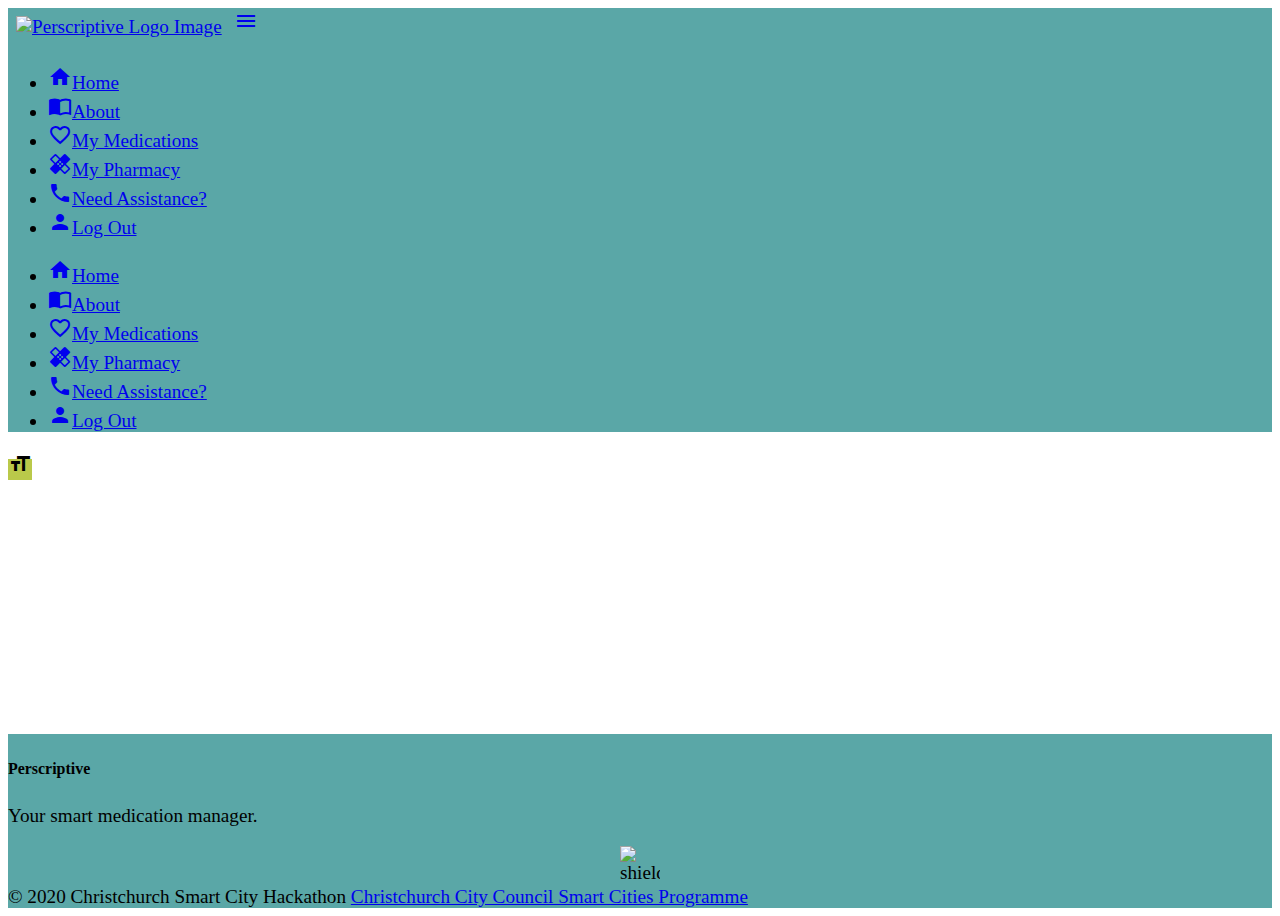
==== about.html @ 68c89c76 "update for external JS" ====
<!DOCTYPE html>
  <html>
    <head>
      <!--Import Google Icon Font-->
      <link href="http://fonts.googleapis.com/icon?family=Material+Icons" rel="stylesheet">
      
      <!--Import materialize.css-->
      <link rel="stylesheet" href="https://cdnjs.cloudflare.com/ajax/libs/materialize/0.98.2/css/materialize.min.css">

      <meta name="viewport" content="width=device-width, initial-scale=1.0"/>
      
      <title>Perscriptive</title>
      <link rel="icon" type="image/png" href="img/perscriptive_logo.png">
      <link rel="stylesheet" type="text/css" href="css/stylesheet.css">
      <script src="js/materialize.js"></script>
    </head>

    <body>

    <!-- MOBILE COLLAPSE -->
    <nav>
      <div class="nav-wrapper">
        <a href="home.html" class="brand-logo"><img id="logo" src="img/perscriptive_logo.png" alt="Perscriptive Logo Image"></a>
        <a href="home.html" data-activates="mobile-demo" class="button-collapse"><i class="material-icons">menu</i></a>
        <ul class="right hide-on-med-and-down">
          <li><a href="home.html"><i class="material-icons left">home</i>Home</a></li>
          <li class = "active"><a href="about.html"><i class="material-icons left">import_contacts</i>About</a></li>
          <li><a href="medication.html"><i class="material-icons left">favorite_border</i>My Medications</a></li>
          <li><a href="pharmacy.html"><i class="material-icons left">healing</i>My Pharmacy</a></li>
          <li><a href="assist.html"><i class="material-icons left">call</i>Need Assistance?</a></li>
          <li><a href="index.html"><i class="material-icons left">person</i>Log Out</a></li>
        </ul>
        <ul class="side-nav" id="mobile-demo">
          <li><a href="home.html"><i class="material-icons left">home</i>Home</a></li>
          <li class = "active"><a href="about.html"><i class="material-icons left">import_contacts</i>About</a></li>
          <li><a href="medication.html"><i class="material-icons left">favorite_border</i>My Medications</a></li>
          <li><a href="pharmacy.html"><i class="material-icons left">healing</i>My Pharmacy</a></li>
          <li><a href="assist.html"><i class="material-icons left">call</i>Need Assistance?</a></li>
          <li><a href="index.html"><i class="material-icons left">person</i>Log Out</a></li>
        </ul>
      </div>
    </nav>

    <main>
      <div class="fixed-action-btn">
        <a class="btn-floating btn-large pulse">
          <i class="large material-icons">format_size</i>
        </a>
      </div>
    </main>

    <!-- STICKY FOOTER -->
    <footer class="page-footer">
      <div class="container">
        <div class="row">
          <div class="col l6 s12">
            <h5 class="white-text">Perscriptive</h5>
            <p class="grey-text text-lighten-4">Your smart medication manager.</p>
          </div>
          <div class="col l4 offset-l2 s12">
            <img alt="shielded" id="shielded-logo" height="40" width="40" style="cursor: pointer; margin: 0px auto; display: inherit;" src="https://shielded.co.nz/img/custom-logo.png">
          </div>
        </div>
      </div>
      <div class="footer-copyright">
        <div class="container">
        © 2020 Christchurch Smart City Hackathon
        <a class="grey-text text-lighten-4 right" href="https://ccc.govt.nz/the-council/future-projects/smart-cities-programme">Christchurch City Council Smart Cities Programme</a>
        </div>
      </div>
    </footer>

      <!--Import jQuery before materialize.js-->
      <script type="text/javascript" src="https://code.jquery.com/jquery-2.1.1.min.js"></script>
      <script src="https://cdnjs.cloudflare.com/ajax/libs/materialize/0.98.2/js/materialize.min.js"></script>
      <script src="https://staticcdn.co.nz/embed/embed.js"></script>
    </body>
  </html>
---- css/stylesheet.css ----
/*
#5AA7A7  - Dark Green
#96D7C6  - Light Green
#BAC94A  - Yellow Green
#E2D36B  - Yellow
#6C8CBF  - Blue
*/



/*           DISPLAY           */
body {
    display: flex;
    min-height: 100vh;
    flex-direction: column;
}

main {
    flex: 1 0 auto;
}

#sidenav-overlay {
    z-index: -1;
}

.flexbox {
    display: flex;
}

.card {
    margin: 1rem;
}

#main-card {
    margin: 1rem;
}



  
/*           COLOURS           */
.nav-wrapper, .page-footer{
    background-color: #5AA7A7;
}

.btn-floating i {
    color: black;
}

.btn-floating {
    background-color: #BAC94A;
}

.progress {
    height: 1rem;
    background-color: #96D7C6;
}

.progress .determinate {
    background-color: #6C8CBF;
}

.material-icons.dark_green { 
    color: #5AA7A7; 
}


/*           IMAGES           */
#logo {
    width: 3.5rem;
    margin: 0.5rem;
}

.card {
    width: 33%;
}


/*           TYPOGRAPHY           */
body, nav ul a, .side-nav li>a {
    font-size: 1.2rem;
}


/*           ANIMCATIONS          */
.pulse::before {
    animation: pulse-animation 20s cubic-bezier(0.24, 0, 0.38, 1) infinite;
}


/*           MEDIA BREAKS          */
@media only screen and (min-width: 0px){
    .flexbox {
        flex-wrap: wrap;
    }
    .card {
        width: 100%;
    }
}

@media only screen and (min-width: 992px){
    .flexbox {
        flex-wrap: nowrap;
    }

    .card {
        width: 33%;
    }
}

@media only screen and (min-width: 1200px) {
    .flexbox {
        flex-wrap: nowrap;
    }
}
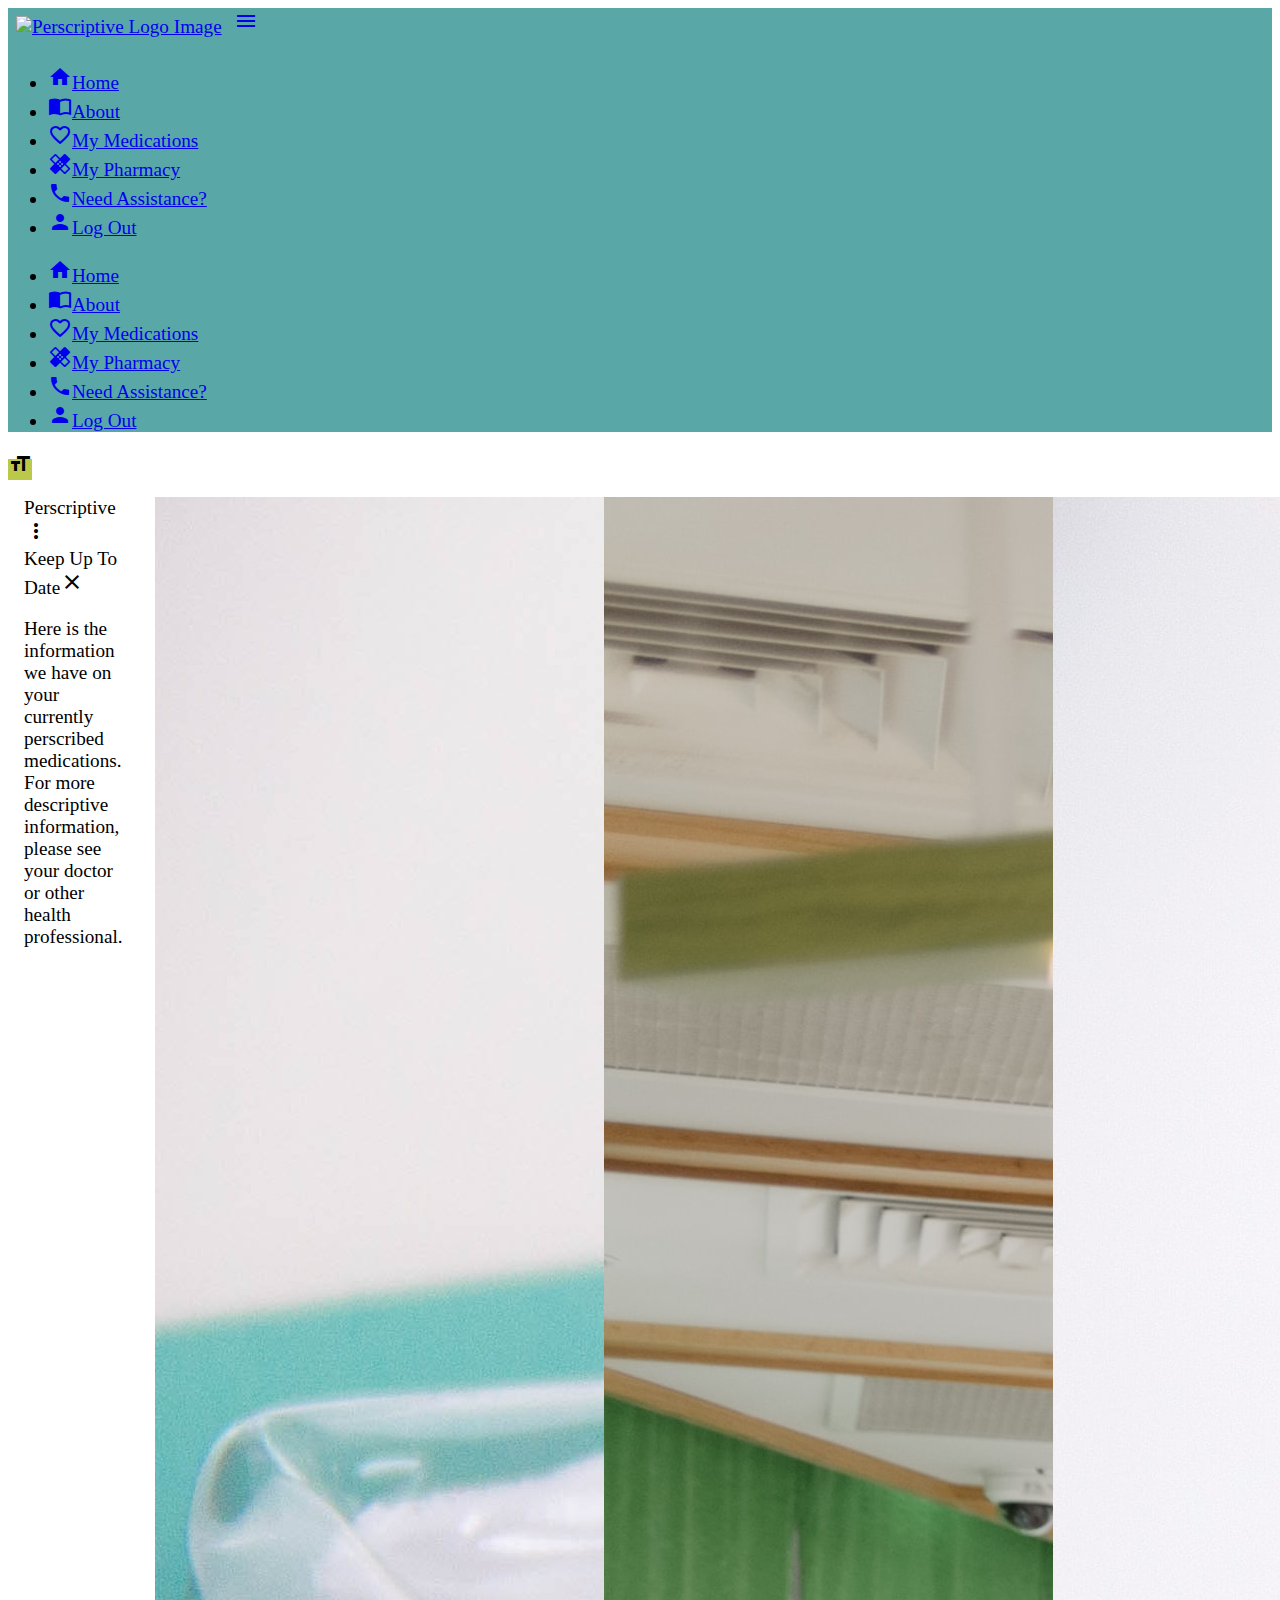
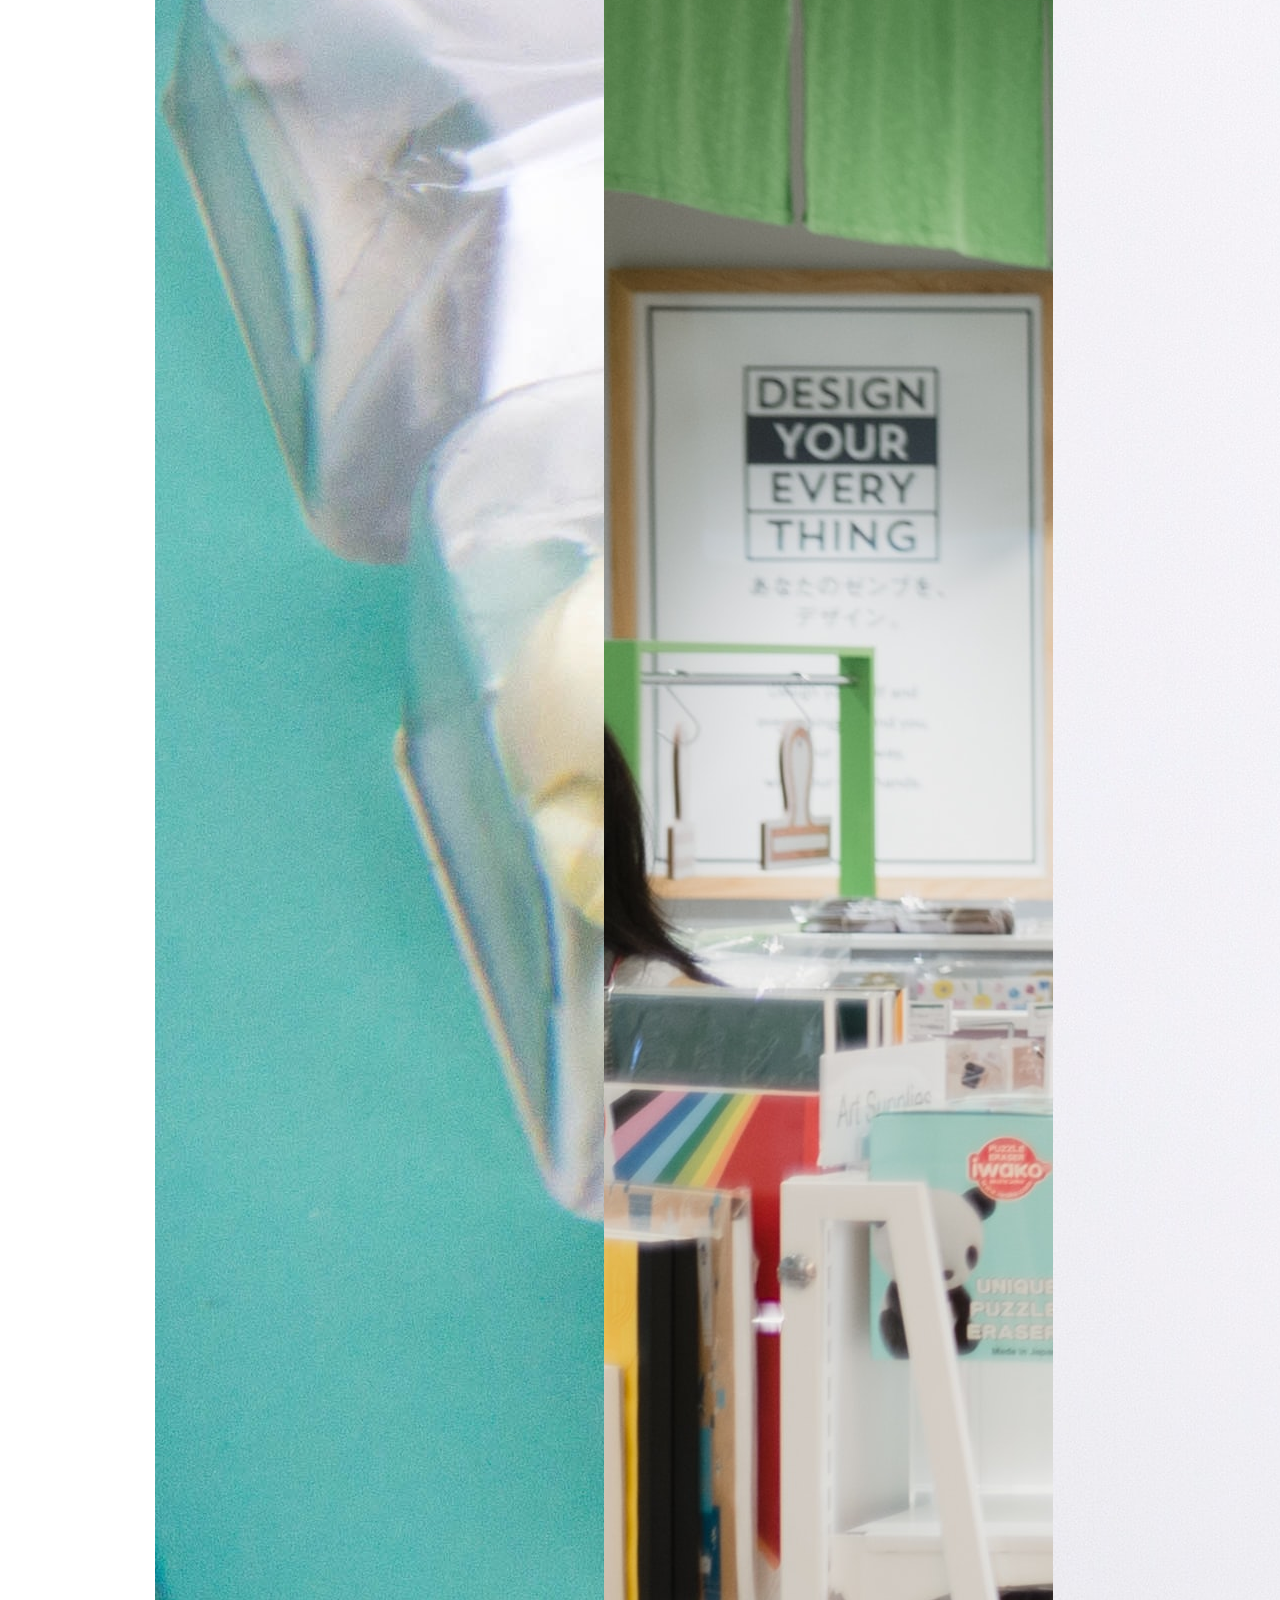
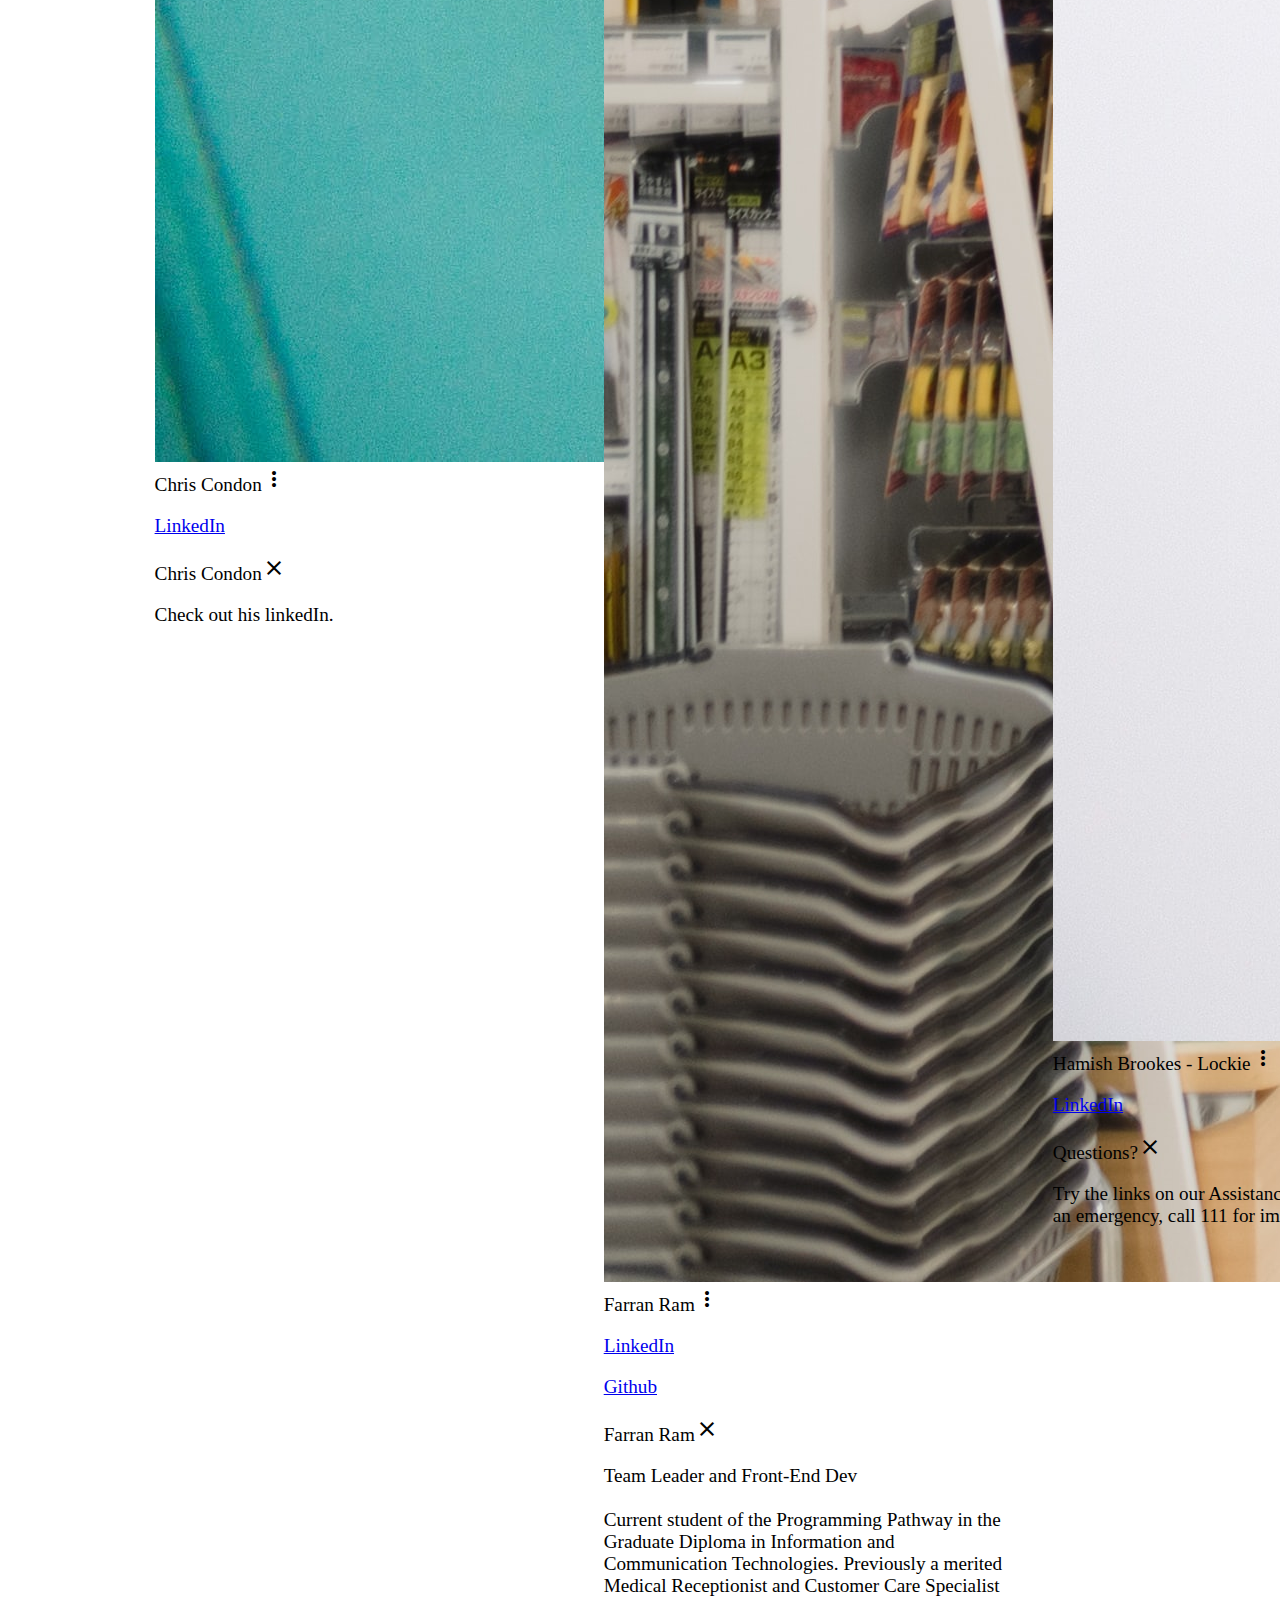
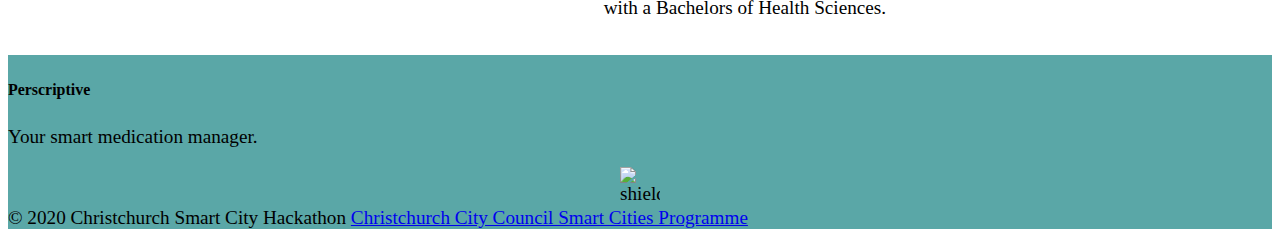
==== commit 6828ba9d: "About framework" ====
--- a/about.html
+++ b/about.html
@@ -47,6 +47,65 @@
           <i class="large material-icons">format_size</i>
         </a>
       </div>
+
+      <div class="flexbox">
+        <div class="card">
+          <div class="card-content">
+            <span class="card-title activator grey-text text-darken-4">Perscriptive<i class="material-icons right">more_vert</i></span>
+          </div>
+          <div class="card-reveal">
+            <span class="card-title grey-text text-darken-4">Keep Up To Date<i class="material-icons right">close</i></span>
+            <p>Here is the information we have on your currently perscribed medications. For more descriptive information, please see your doctor or other health professional.</p>
+          </div>
+        </div>
+
+
+        <div class="card">
+          <div class="card-image waves-effect waves-block waves-light">
+            <img class="activator" src="img/Photo by Simone van der Koelen on Unsplash.jpg">
+          </div>
+          <div class="card-content">
+            <span class="card-title activator grey-text text-darken-4">Chris Condon<i class="material-icons right">more_vert</i></span>
+            <p><a href="https://www.linkedin.com/in/xhros/">LinkedIn</a></p>
+          </div>
+          <div class="card-reveal">
+            <span class="card-title grey-text text-darken-4">Chris Condon<i class="material-icons right">close</i></span>
+            <p>Check out his linkedIn.</p>
+          </div>
+        </div>
+
+        <div class="card">
+          <div class="card-image waves-effect waves-block waves-light">
+            <img class="card-image" class="activator" src="img/Photo by Nathaniel Yeo on Unsplash.jpg">
+          </div>
+          <div class="card-content">
+            <span class="card-title activator grey-text text-darken-4">Farran Ram<i class="material-icons right">more_vert</i></span>
+            <p><a href="https://www.linkedin.com/in/farran-monique-ram/">LinkedIn</a></p>
+            <p><a href="https://github.com/farran94">Github</a></p>
+          </div>
+          <div class="card-reveal">
+            <span class="card-title grey-text text-darken-4">Farran Ram<i class="material-icons right">close</i></span>
+            <p>Team Leader and Front-End Dev
+            <br><br>Current student of the Programming Pathway in the Graduate Diploma in Information and Communication Technologies. 
+            Previously a merited Medical Receptionist and Customer Care Specialist with a Bachelors of Health Sciences. </p>
+          </div>
+        </div>
+      
+
+        <div class="card">
+          <div class="card-image waves-effect waves-block waves-light">
+            <img class="activator" src="img/Photo by Mark Fletcher-Brown on Unsplash.jpg">
+          </div>
+          <div class="card-content">
+            <span class="card-title activator grey-text text-darken-4">Hamish Brookes - Lockie<i class="material-icons right">more_vert</i></span>
+            <p><a href="https://www.linkedin.com/in/hamish-brookes-lockie-4699221aa/">LinkedIn</a></p>
+          </div>
+          <div class="card-reveal">
+            <span class="card-title grey-text text-darken-4">Questions?<i class="material-icons right">close</i></span>
+            <p>Try the links on our Assistance page. If you're having an emergency, call 111 for immediate aid.</p>
+          </div>
+          </div>
+      </div>
     </main>
 
     <!-- STICKY FOOTER -->
--- a/css/stylesheet.css
+++ b/css/stylesheet.css
@@ -35,6 +35,90 @@
     margin: 1rem;
 }
 
+.input-field input[type=date]:focus + label,
+.input-field input[type=text]:focus + label,
+.input-field input[type=email]:focus + label,
+.input-field input[type=password]:focus + label {
+  color: #BAC94A;
+}
+
+.input-field input[type=date]:focus,
+.input-field input[type=text]:focus,
+.input-field input[type=email]:focus,
+.input-field input[type=password]:focus {
+  border-bottom: 2px solid #BAC94A;
+  box-shadow: none;
+}
+
+.collection {
+    width: 80%;
+    margin: 1rem;
+}
+
+
+
+
+/*           BUTTONS          */
+.btn-floating.btn-large.waves-effect.waves-light {
+    margin: 0.75rem;
+}
+
+#med-buttons {
+    margin-left: 2rem;
+}
+
+.btn-floating i {
+    color: black;
+}
+
+.btn-floating {
+    background-color: #BAC94A;
+}
+
+#dark-green {
+    background-color: #5AA7A7;
+}
+
+#light-green {
+    background-color: #96D7C6;
+}
+
+#yellow-green {
+    background-color: #BAC94A;
+}
+
+#yellow {
+    background-color: #E2D36B;
+}
+
+#blue {
+    background-color: #6C8CBF;
+}
+
+#dark-green:hover {
+    background-color: #E2D36B;
+}
+
+#light-green:hover {
+    background-color: #E2D36B;
+}
+
+#yellow-green:hover {
+    background-color: #6C8CBF;
+}
+
+#yellow:hover {
+    background-color: #6C8CBF;
+}
+
+#blue:hover {
+    background-color: #E2D36B;
+}
+
+
+
+
+
 
 
   
@@ -43,14 +127,6 @@
     background-color: #5AA7A7;
 }
 
-.btn-floating i {
-    color: black;
-}
-
-.btn-floating {
-    background-color: #BAC94A;
-}
-
 .progress {
     height: 1rem;
     background-color: #96D7C6;
@@ -63,6 +139,27 @@
 .material-icons.dark_green { 
     color: #5AA7A7; 
 }
+
+.green-background {
+ background-color: #96D7C6;
+}
+
+.card-assist-link {
+    color: #6C8CBF !important;
+}
+
+.important-text {
+    color: red !important;
+    margin-right: 24px;
+    transition: color .3s ease;
+    text-transform: uppercase;
+}
+
+i.icon-white {
+    color: white;
+}
+
+
 
 
 /*           IMAGES           */
@@ -76,16 +173,28 @@
 }
 
 
+
+
+
 /*           TYPOGRAPHY           */
 body, nav ul a, .side-nav li>a {
     font-size: 1.2rem;
 }
 
-
-/*           ANIMCATIONS          */
+.center {
+    text-align: center;
+}
+
+
+
+
+/*           ANIMATIONS          */
 .pulse::before {
     animation: pulse-animation 20s cubic-bezier(0.24, 0, 0.38, 1) infinite;
 }
+
+
+
 
 
 /*           MEDIA BREAKS          */
@@ -112,7 +221,9 @@
     .flexbox {
         flex-wrap: nowrap;
     }
-}
-
-
-
+
+    #assistance-cards {
+        margin-left: 5rem;
+        margin-right: 5rem;
+    }
+}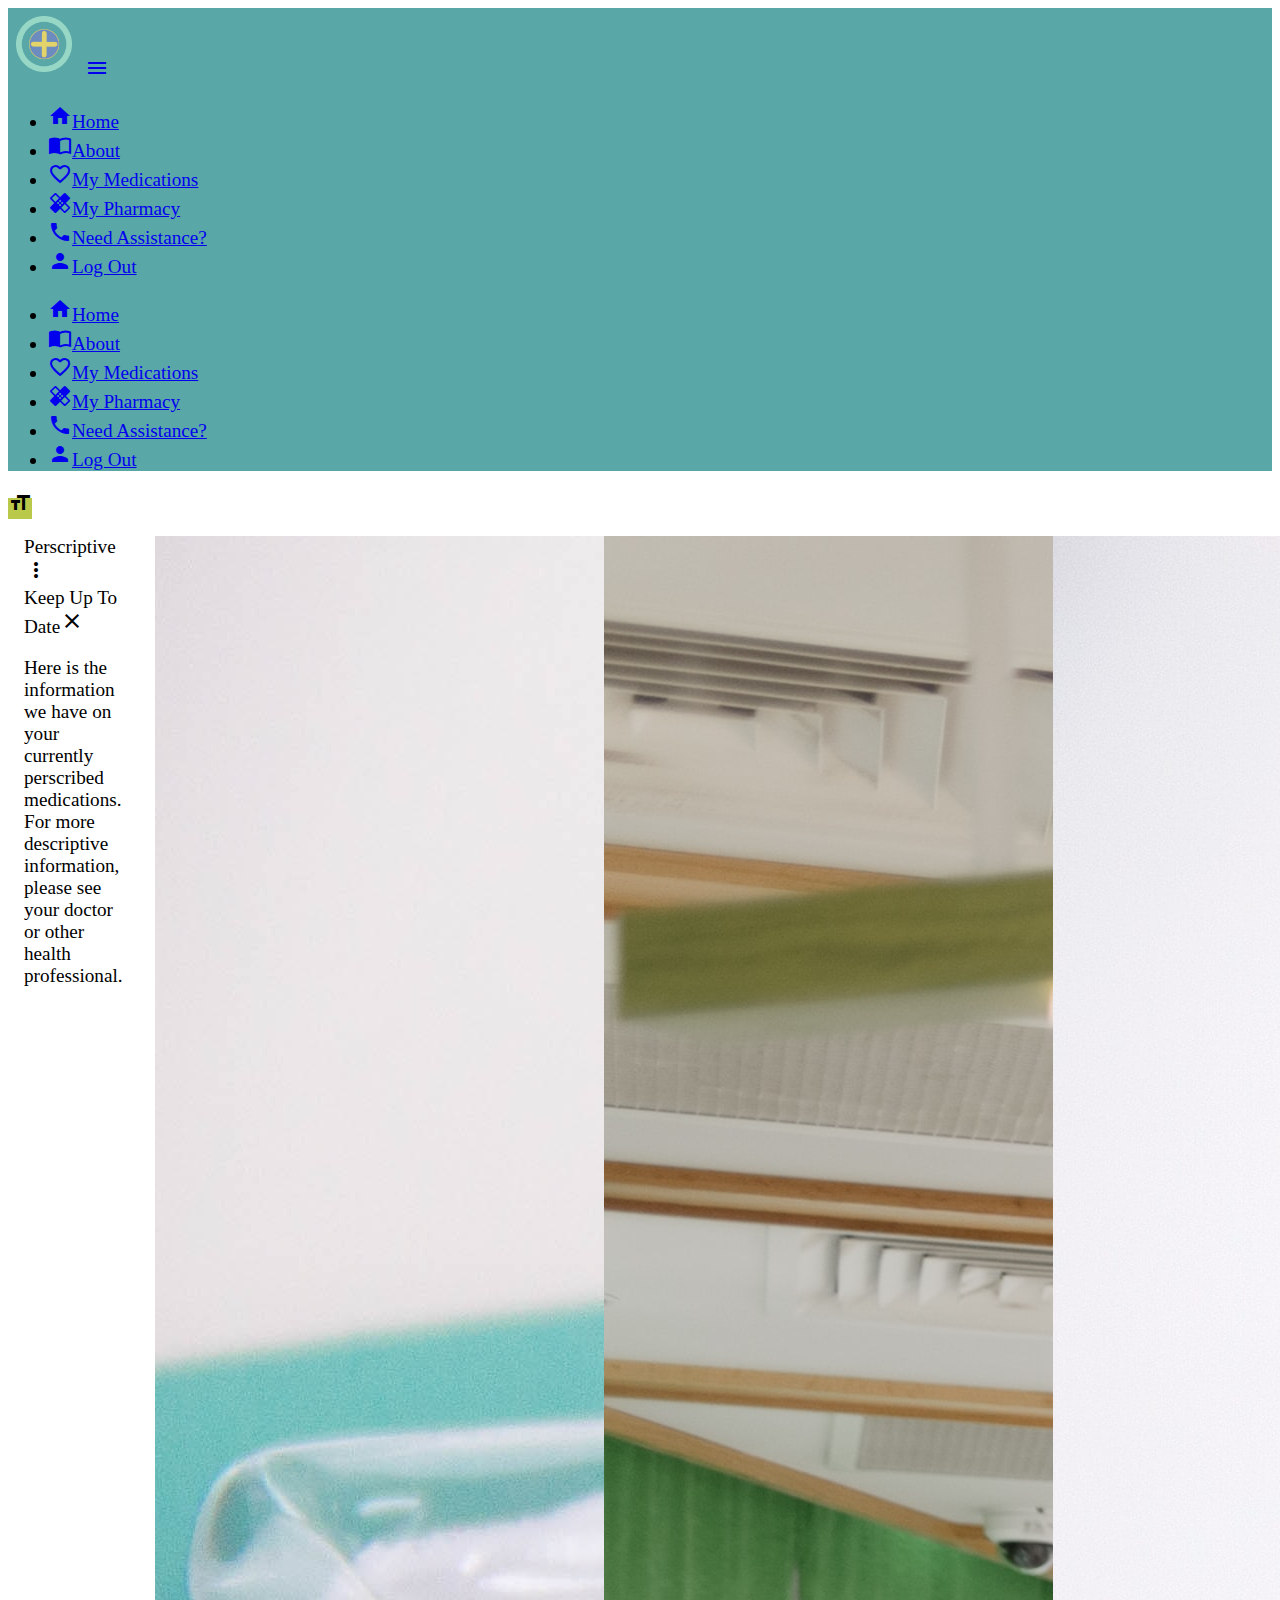
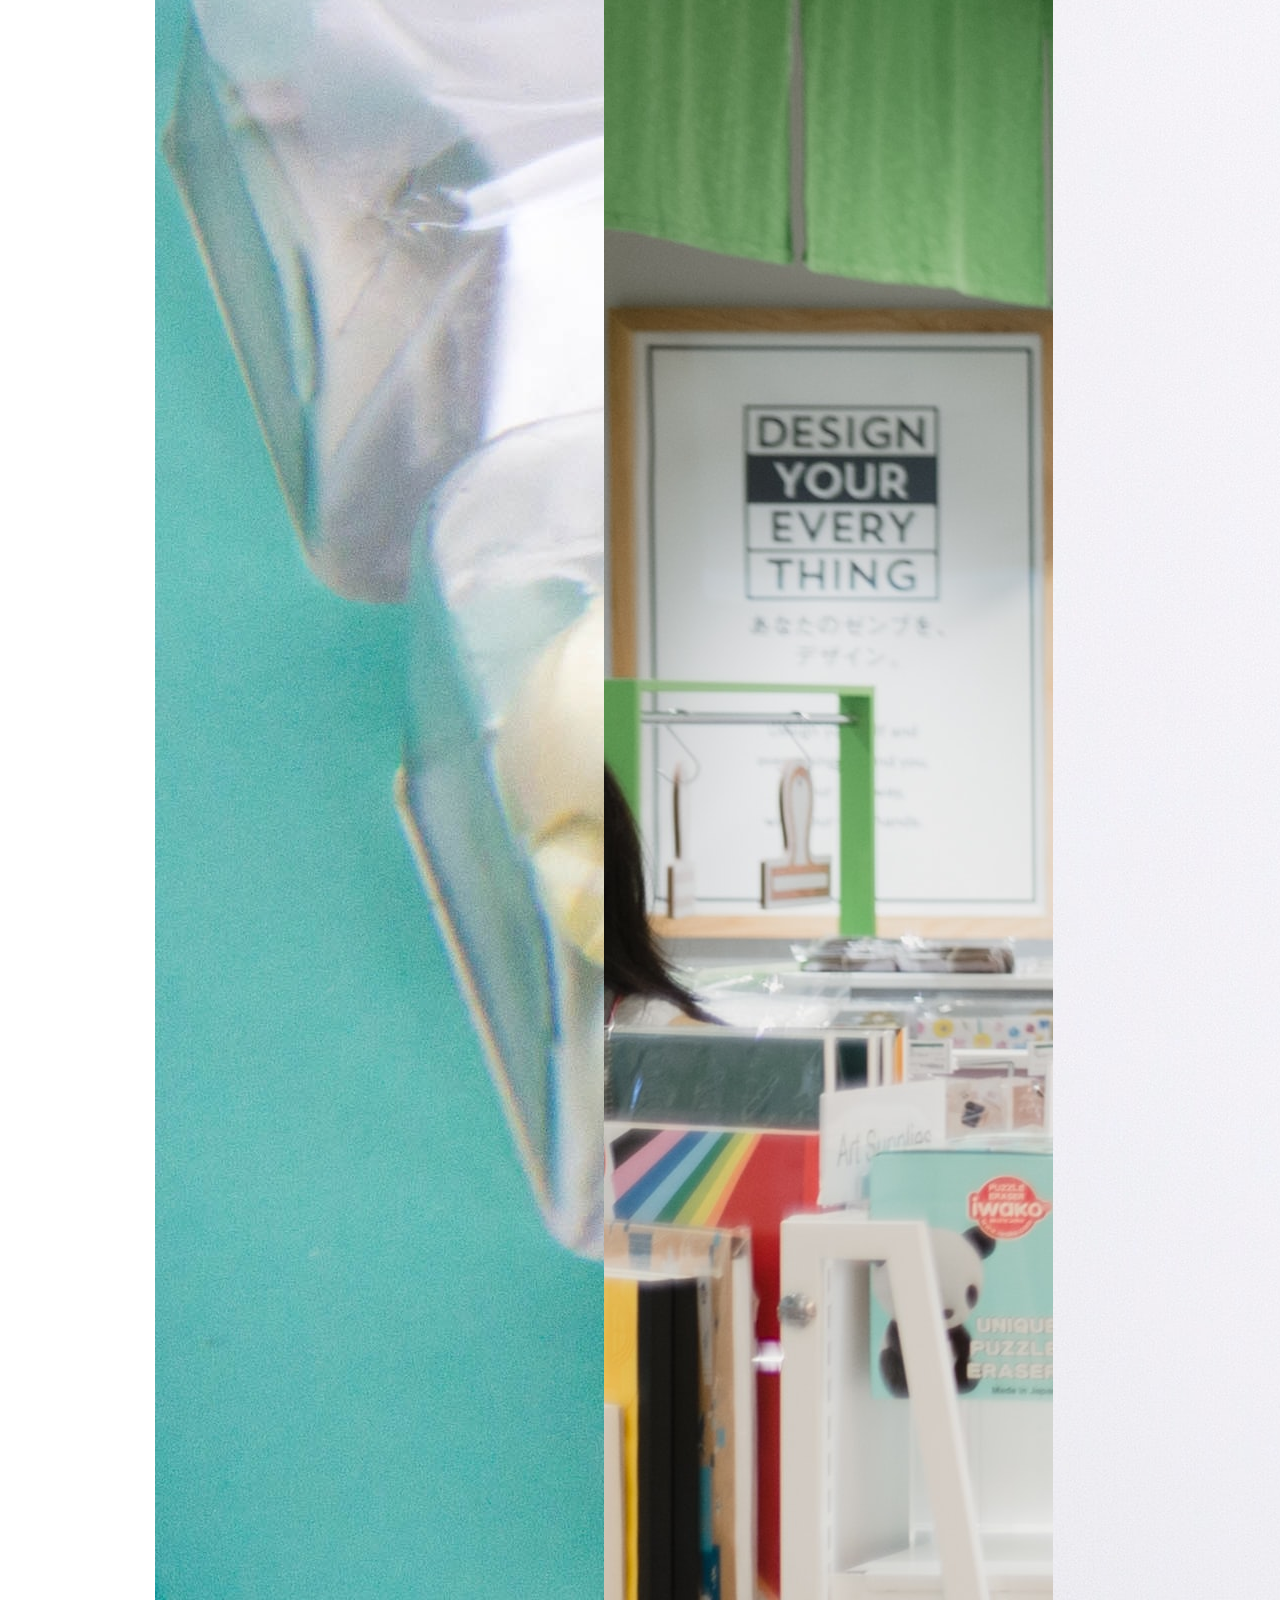
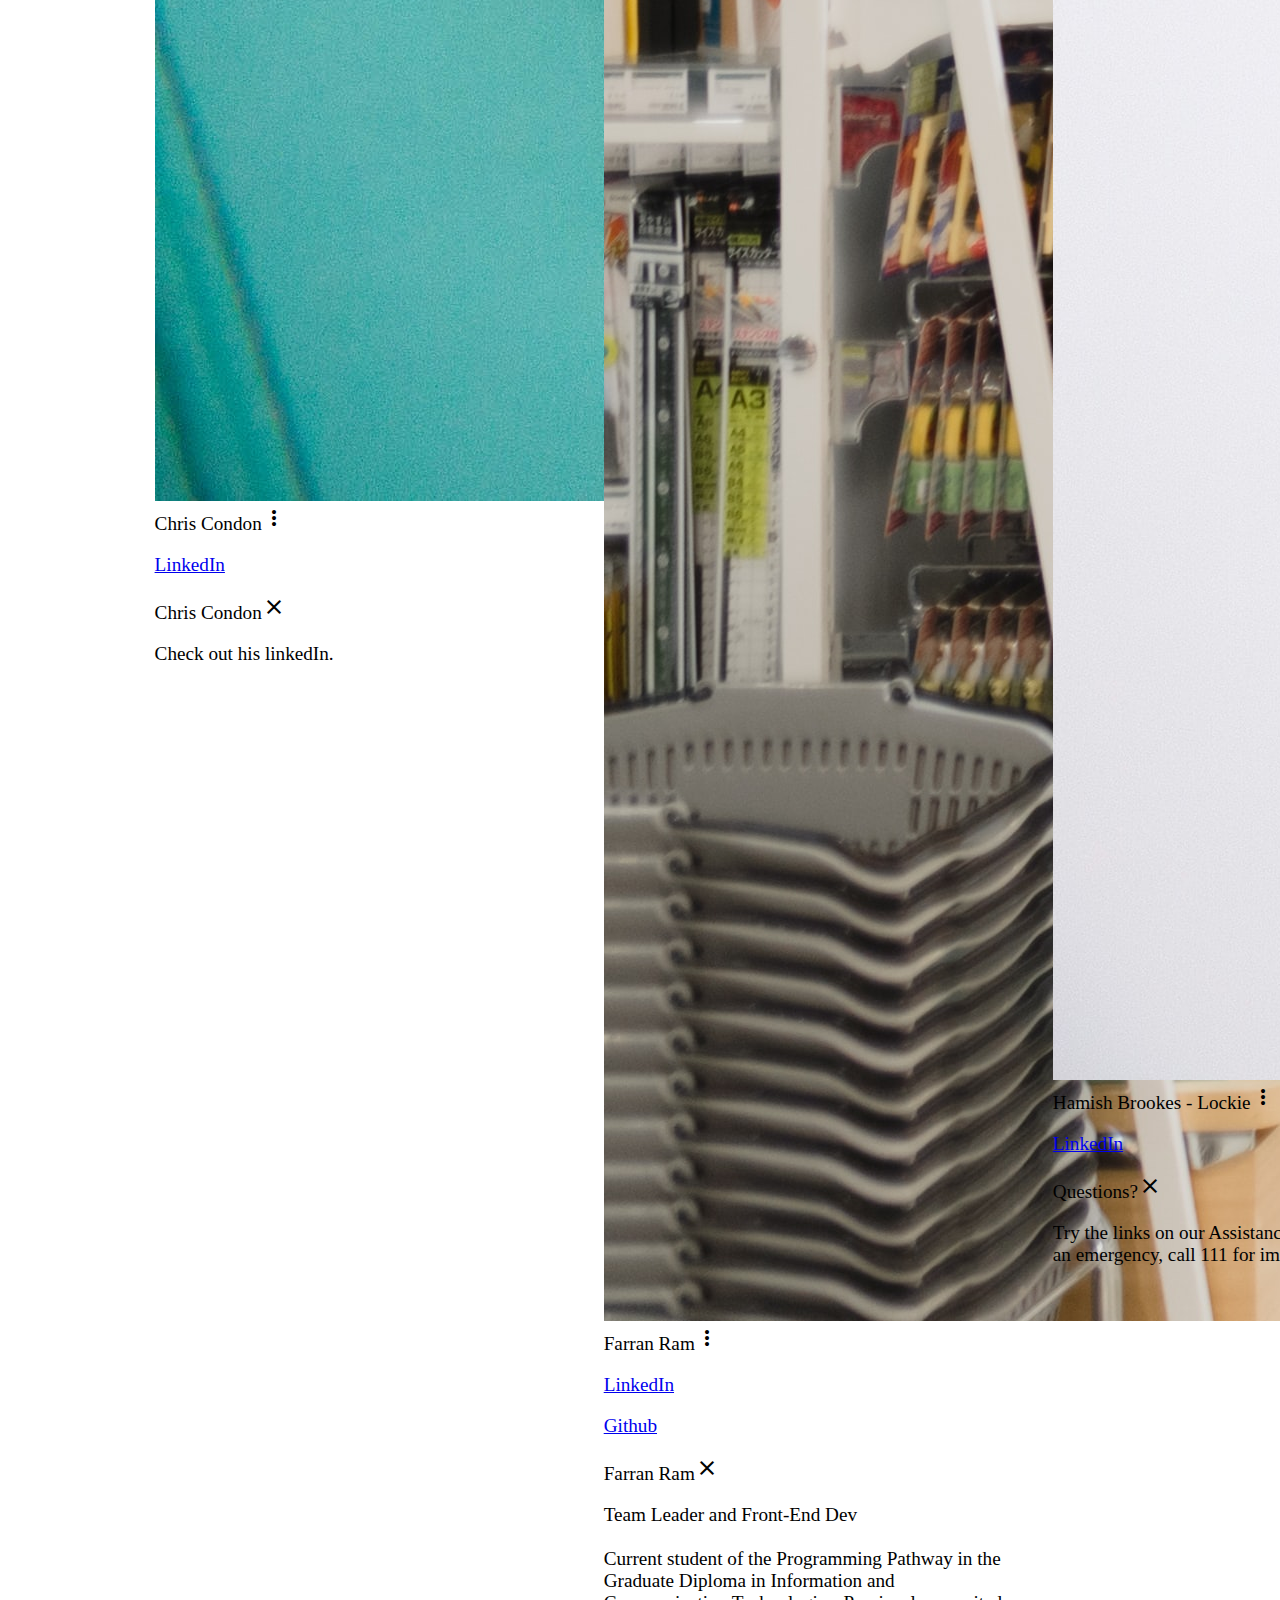
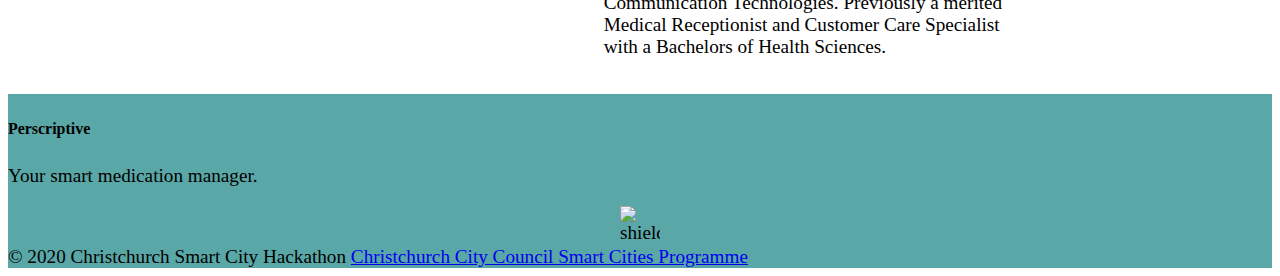
==== commit f117a0c4: "Add files via upload" ====
--- a/about.html
+++ b/about.html
@@ -1,138 +1,138 @@
-<!DOCTYPE html>
-  <html>
-    <head>
-      <!--Import Google Icon Font-->
-      <link href="http://fonts.googleapis.com/icon?family=Material+Icons" rel="stylesheet">
-      
-      <!--Import materialize.css-->
-      <link rel="stylesheet" href="https://cdnjs.cloudflare.com/ajax/libs/materialize/0.98.2/css/materialize.min.css">
-
-      <meta name="viewport" content="width=device-width, initial-scale=1.0"/>
-      
-      <title>Perscriptive</title>
-      <link rel="icon" type="image/png" href="img/perscriptive_logo.png">
-      <link rel="stylesheet" type="text/css" href="css/stylesheet.css">
-      <script src="js/materialize.js"></script>
-    </head>
-
-    <body>
-
-    <!-- MOBILE COLLAPSE -->
-    <nav>
-      <div class="nav-wrapper">
-        <a href="home.html" class="brand-logo"><img id="logo" src="img/perscriptive_logo.png" alt="Perscriptive Logo Image"></a>
-        <a href="home.html" data-activates="mobile-demo" class="button-collapse"><i class="material-icons">menu</i></a>
-        <ul class="right hide-on-med-and-down">
-          <li><a href="home.html"><i class="material-icons left">home</i>Home</a></li>
-          <li class = "active"><a href="about.html"><i class="material-icons left">import_contacts</i>About</a></li>
-          <li><a href="medication.html"><i class="material-icons left">favorite_border</i>My Medications</a></li>
-          <li><a href="pharmacy.html"><i class="material-icons left">healing</i>My Pharmacy</a></li>
-          <li><a href="assist.html"><i class="material-icons left">call</i>Need Assistance?</a></li>
-          <li><a href="index.html"><i class="material-icons left">person</i>Log Out</a></li>
-        </ul>
-        <ul class="side-nav" id="mobile-demo">
-          <li><a href="home.html"><i class="material-icons left">home</i>Home</a></li>
-          <li class = "active"><a href="about.html"><i class="material-icons left">import_contacts</i>About</a></li>
-          <li><a href="medication.html"><i class="material-icons left">favorite_border</i>My Medications</a></li>
-          <li><a href="pharmacy.html"><i class="material-icons left">healing</i>My Pharmacy</a></li>
-          <li><a href="assist.html"><i class="material-icons left">call</i>Need Assistance?</a></li>
-          <li><a href="index.html"><i class="material-icons left">person</i>Log Out</a></li>
-        </ul>
-      </div>
-    </nav>
-
-    <main>
-      <div class="fixed-action-btn">
-        <a class="btn-floating btn-large pulse">
-          <i class="large material-icons">format_size</i>
-        </a>
-      </div>
-
-      <div class="flexbox">
-        <div class="card">
-          <div class="card-content">
-            <span class="card-title activator grey-text text-darken-4">Perscriptive<i class="material-icons right">more_vert</i></span>
-          </div>
-          <div class="card-reveal">
-            <span class="card-title grey-text text-darken-4">Keep Up To Date<i class="material-icons right">close</i></span>
-            <p>Here is the information we have on your currently perscribed medications. For more descriptive information, please see your doctor or other health professional.</p>
-          </div>
-        </div>
-
-
-        <div class="card">
-          <div class="card-image waves-effect waves-block waves-light">
-            <img class="activator" src="img/Photo by Simone van der Koelen on Unsplash.jpg">
-          </div>
-          <div class="card-content">
-            <span class="card-title activator grey-text text-darken-4">Chris Condon<i class="material-icons right">more_vert</i></span>
-            <p><a href="https://www.linkedin.com/in/xhros/">LinkedIn</a></p>
-          </div>
-          <div class="card-reveal">
-            <span class="card-title grey-text text-darken-4">Chris Condon<i class="material-icons right">close</i></span>
-            <p>Check out his linkedIn.</p>
-          </div>
-        </div>
-
-        <div class="card">
-          <div class="card-image waves-effect waves-block waves-light">
-            <img class="card-image" class="activator" src="img/Photo by Nathaniel Yeo on Unsplash.jpg">
-          </div>
-          <div class="card-content">
-            <span class="card-title activator grey-text text-darken-4">Farran Ram<i class="material-icons right">more_vert</i></span>
-            <p><a href="https://www.linkedin.com/in/farran-monique-ram/">LinkedIn</a></p>
-            <p><a href="https://github.com/farran94">Github</a></p>
-          </div>
-          <div class="card-reveal">
-            <span class="card-title grey-text text-darken-4">Farran Ram<i class="material-icons right">close</i></span>
-            <p>Team Leader and Front-End Dev
-            <br><br>Current student of the Programming Pathway in the Graduate Diploma in Information and Communication Technologies. 
-            Previously a merited Medical Receptionist and Customer Care Specialist with a Bachelors of Health Sciences. </p>
-          </div>
-        </div>
-      
-
-        <div class="card">
-          <div class="card-image waves-effect waves-block waves-light">
-            <img class="activator" src="img/Photo by Mark Fletcher-Brown on Unsplash.jpg">
-          </div>
-          <div class="card-content">
-            <span class="card-title activator grey-text text-darken-4">Hamish Brookes - Lockie<i class="material-icons right">more_vert</i></span>
-            <p><a href="https://www.linkedin.com/in/hamish-brookes-lockie-4699221aa/">LinkedIn</a></p>
-          </div>
-          <div class="card-reveal">
-            <span class="card-title grey-text text-darken-4">Questions?<i class="material-icons right">close</i></span>
-            <p>Try the links on our Assistance page. If you're having an emergency, call 111 for immediate aid.</p>
-          </div>
-          </div>
-      </div>
-    </main>
-
-    <!-- STICKY FOOTER -->
-    <footer class="page-footer">
-      <div class="container">
-        <div class="row">
-          <div class="col l6 s12">
-            <h5 class="white-text">Perscriptive</h5>
-            <p class="grey-text text-lighten-4">Your smart medication manager.</p>
-          </div>
-          <div class="col l4 offset-l2 s12">
-            <img alt="shielded" id="shielded-logo" height="40" width="40" style="cursor: pointer; margin: 0px auto; display: inherit;" src="https://shielded.co.nz/img/custom-logo.png">
-          </div>
-        </div>
-      </div>
-      <div class="footer-copyright">
-        <div class="container">
-        © 2020 Christchurch Smart City Hackathon
-        <a class="grey-text text-lighten-4 right" href="https://ccc.govt.nz/the-council/future-projects/smart-cities-programme">Christchurch City Council Smart Cities Programme</a>
-        </div>
-      </div>
-    </footer>
-
-      <!--Import jQuery before materialize.js-->
-      <script type="text/javascript" src="https://code.jquery.com/jquery-2.1.1.min.js"></script>
-      <script src="https://cdnjs.cloudflare.com/ajax/libs/materialize/0.98.2/js/materialize.min.js"></script>
-      <script src="https://staticcdn.co.nz/embed/embed.js"></script>
-    </body>
-  </html>
+<!DOCTYPE html>
+  <html>
+    <head>
+      <!--Import Google Icon Font-->
+      <link href="http://fonts.googleapis.com/icon?family=Material+Icons" rel="stylesheet">
+      
+      <!--Import materialize.css-->
+      <link rel="stylesheet" href="https://cdnjs.cloudflare.com/ajax/libs/materialize/0.98.2/css/materialize.min.css">
+
+      <meta name="viewport" content="width=device-width, initial-scale=1.0"/>
+      
+      <title>Perscriptive</title>
+      <link rel="icon" type="image/png" href="img/perscriptive_logo.png">
+      <link rel="stylesheet" type="text/css" href="css/stylesheet.css">
+      <script src="js/materialize.js"></script>
+    </head>
+
+    <body>
+
+    <!-- MOBILE COLLAPSE -->
+    <nav>
+      <div class="nav-wrapper">
+        <a href="home.html" class="brand-logo"><img id="logo" src="img/perscriptive_logo.png" alt="Perscriptive Logo Image"></a>
+        <a href="home.html" data-activates="mobile-demo" class="button-collapse"><i class="material-icons">menu</i></a>
+        <ul class="right hide-on-med-and-down">
+          <li><a href="home.html"><i class="material-icons left">home</i>Home</a></li>
+          <li class = "active"><a href="about.html"><i class="material-icons left">import_contacts</i>About</a></li>
+          <li><a href="medication.html"><i class="material-icons left">favorite_border</i>My Medications</a></li>
+          <li><a href="pharmacy.html"><i class="material-icons left">healing</i>My Pharmacy</a></li>
+          <li><a href="assist.html"><i class="material-icons left">call</i>Need Assistance?</a></li>
+          <li><a href="index.html"><i class="material-icons left">person</i>Log Out</a></li>
+        </ul>
+        <ul class="side-nav" id="mobile-demo">
+          <li><a href="home.html"><i class="material-icons left">home</i>Home</a></li>
+          <li class = "active"><a href="about.html"><i class="material-icons left">import_contacts</i>About</a></li>
+          <li><a href="medication.html"><i class="material-icons left">favorite_border</i>My Medications</a></li>
+          <li><a href="pharmacy.html"><i class="material-icons left">healing</i>My Pharmacy</a></li>
+          <li><a href="assist.html"><i class="material-icons left">call</i>Need Assistance?</a></li>
+          <li><a href="index.html"><i class="material-icons left">person</i>Log Out</a></li>
+        </ul>
+      </div>
+    </nav>
+
+    <main>
+      <div class="fixed-action-btn">
+        <a class="btn-floating btn-large pulse">
+          <i class="large material-icons">format_size</i>
+        </a>
+      </div>
+
+      <div class="flexbox">
+        <div class="card">
+          <div class="card-content">
+            <span class="card-title activator grey-text text-darken-4">Perscriptive<i class="material-icons right">more_vert</i></span>
+          </div>
+          <div class="card-reveal">
+            <span class="card-title grey-text text-darken-4">Keep Up To Date<i class="material-icons right">close</i></span>
+            <p>Here is the information we have on your currently perscribed medications. For more descriptive information, please see your doctor or other health professional.</p>
+          </div>
+        </div>
+
+
+        <div class="card">
+          <div class="card-image waves-effect waves-block waves-light">
+            <img class="activator" src="img/Photo by Simone van der Koelen on Unsplash.jpg">
+          </div>
+          <div class="card-content">
+            <span class="card-title activator grey-text text-darken-4">Chris Condon<i class="material-icons right">more_vert</i></span>
+            <p><a href="https://www.linkedin.com/in/xhros/">LinkedIn</a></p>
+          </div>
+          <div class="card-reveal">
+            <span class="card-title grey-text text-darken-4">Chris Condon<i class="material-icons right">close</i></span>
+            <p>Check out his linkedIn.</p>
+          </div>
+        </div>
+
+        <div class="card">
+          <div class="card-image waves-effect waves-block waves-light">
+            <img class="card-image" class="activator" src="img/Photo by Nathaniel Yeo on Unsplash.jpg">
+          </div>
+          <div class="card-content">
+            <span class="card-title activator grey-text text-darken-4">Farran Ram<i class="material-icons right">more_vert</i></span>
+            <p><a href="https://www.linkedin.com/in/farran-monique-ram/">LinkedIn</a></p>
+            <p><a href="https://github.com/farran94">Github</a></p>
+          </div>
+          <div class="card-reveal">
+            <span class="card-title grey-text text-darken-4">Farran Ram<i class="material-icons right">close</i></span>
+            <p>Team Leader and Front-End Dev
+            <br><br>Current student of the Programming Pathway in the Graduate Diploma in Information and Communication Technologies. 
+            Previously a merited Medical Receptionist and Customer Care Specialist with a Bachelors of Health Sciences. </p>
+          </div>
+        </div>
+      
+
+        <div class="card">
+          <div class="card-image waves-effect waves-block waves-light">
+            <img class="activator" src="img/Photo by Mark Fletcher-Brown on Unsplash.jpg">
+          </div>
+          <div class="card-content">
+            <span class="card-title activator grey-text text-darken-4">Hamish Brookes - Lockie<i class="material-icons right">more_vert</i></span>
+            <p><a href="https://www.linkedin.com/in/hamish-brookes-lockie-4699221aa/">LinkedIn</a></p>
+          </div>
+          <div class="card-reveal">
+            <span class="card-title grey-text text-darken-4">Questions?<i class="material-icons right">close</i></span>
+            <p>Try the links on our Assistance page. If you're having an emergency, call 111 for immediate aid.</p>
+          </div>
+          </div>
+      </div>
+    </main>
+
+    <!-- STICKY FOOTER -->
+    <footer class="page-footer">
+      <div class="container">
+        <div class="row">
+          <div class="col l6 s12">
+            <h5 class="white-text">Perscriptive</h5>
+            <p class="grey-text text-lighten-4">Your smart medication manager.</p>
+          </div>
+          <div class="col l4 offset-l2 s12">
+            <img alt="shielded" id="shielded-logo" height="40" width="40" style="cursor: pointer; margin: 0px auto; display: inherit;" src="https://shielded.co.nz/img/custom-logo.png">
+          </div>
+        </div>
+      </div>
+      <div class="footer-copyright">
+        <div class="container">
+        &copy; 2020 Christchurch Smart City Hackathon
+        <a class="grey-text text-lighten-4 right" href="https://ccc.govt.nz/the-council/future-projects/smart-cities-programme">Christchurch City Council Smart Cities Programme</a>
+        </div>
+      </div>
+    </footer>
+
+      <!--Import jQuery before materialize.js-->
+      <script type="text/javascript" src="https://code.jquery.com/jquery-2.1.1.min.js"></script>
+      <script src="https://cdnjs.cloudflare.com/ajax/libs/materialize/0.98.2/js/materialize.min.js"></script>
+      <script src="https://staticcdn.co.nz/embed/embed.js"></script>
+    </body>
+  </html>
         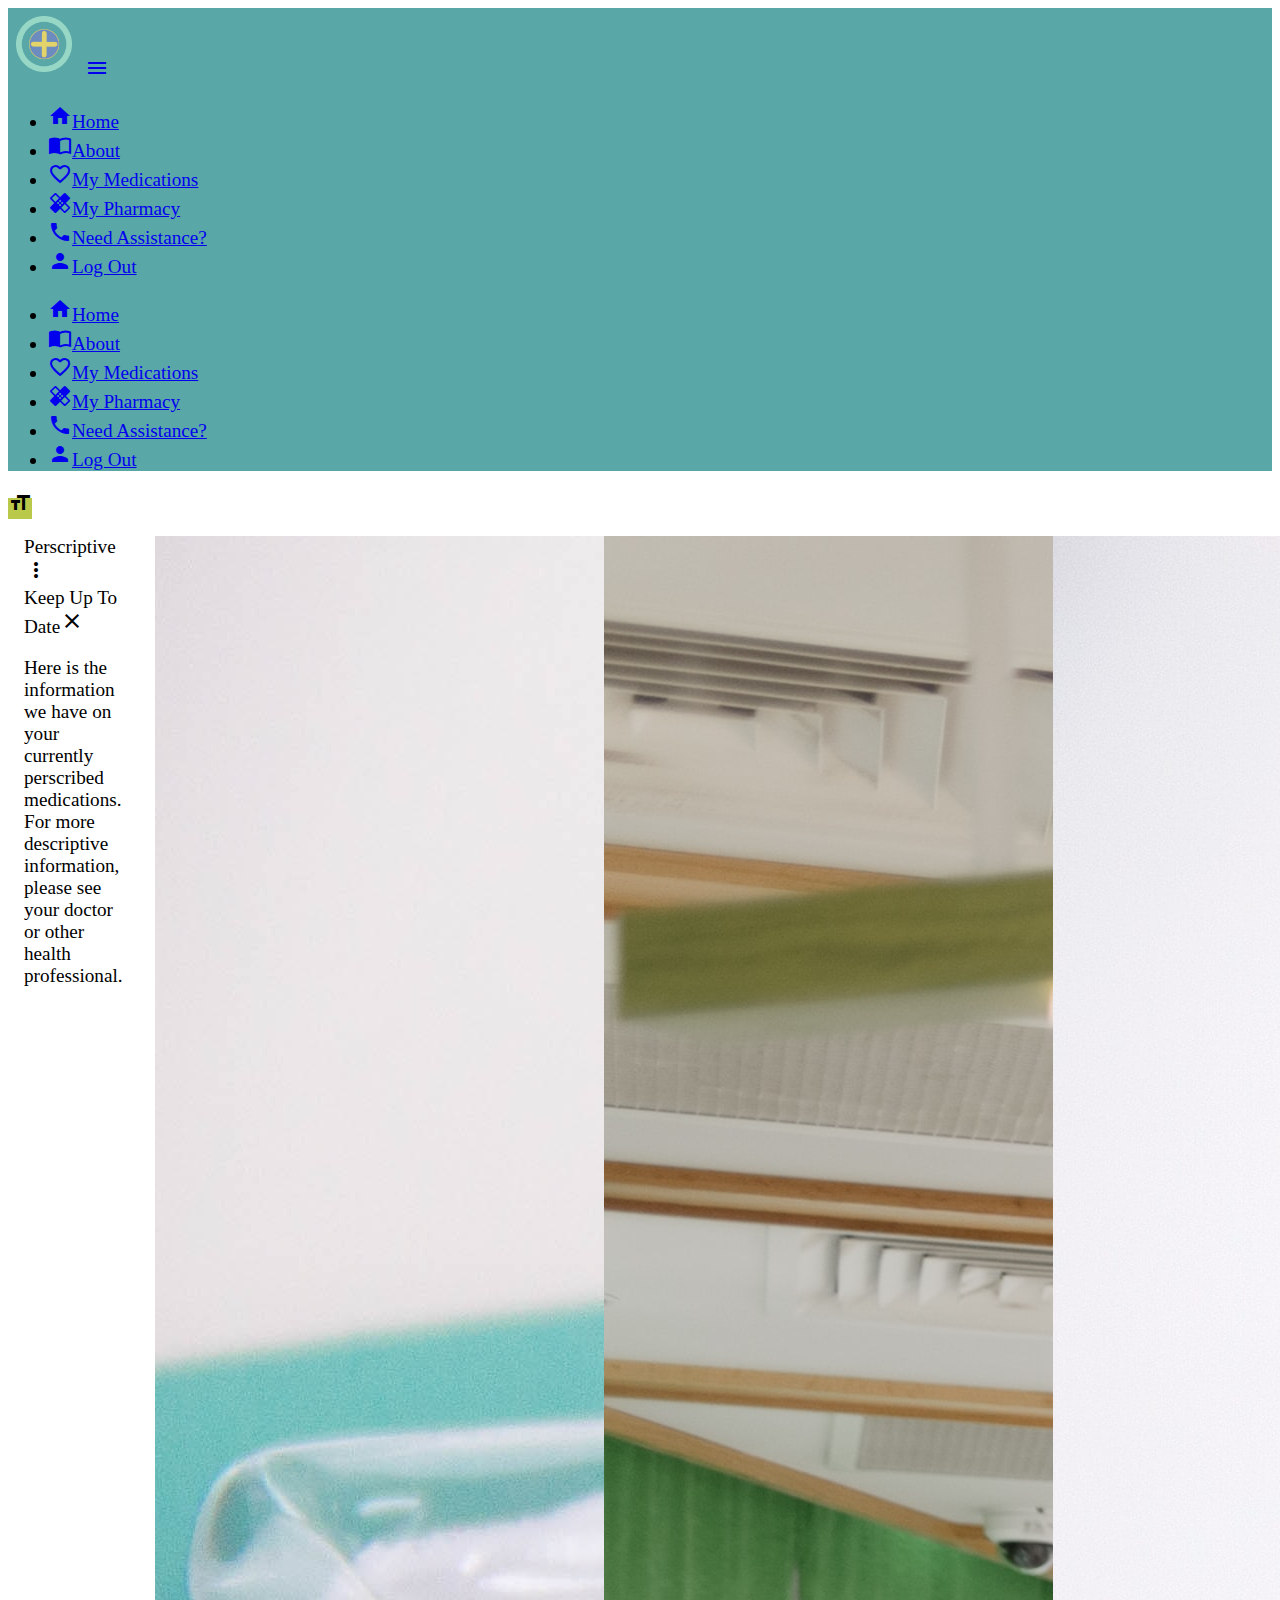
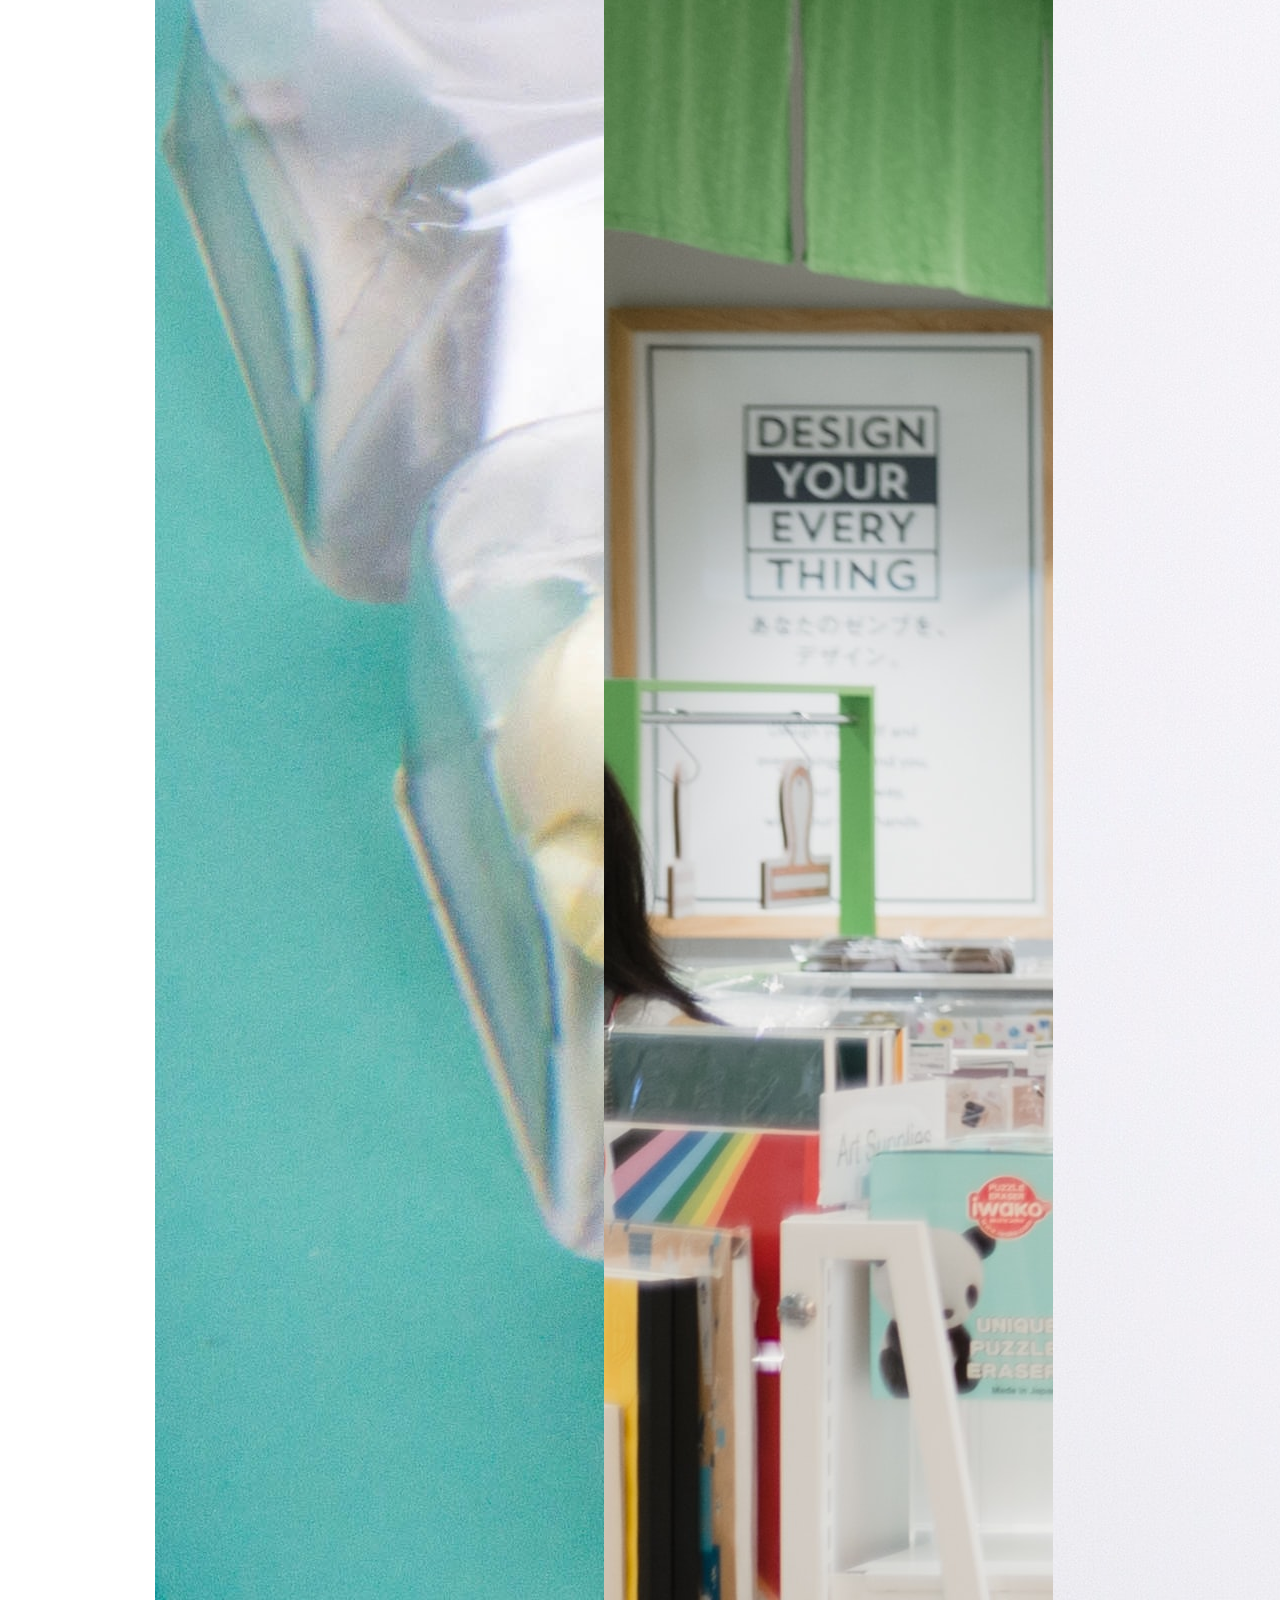
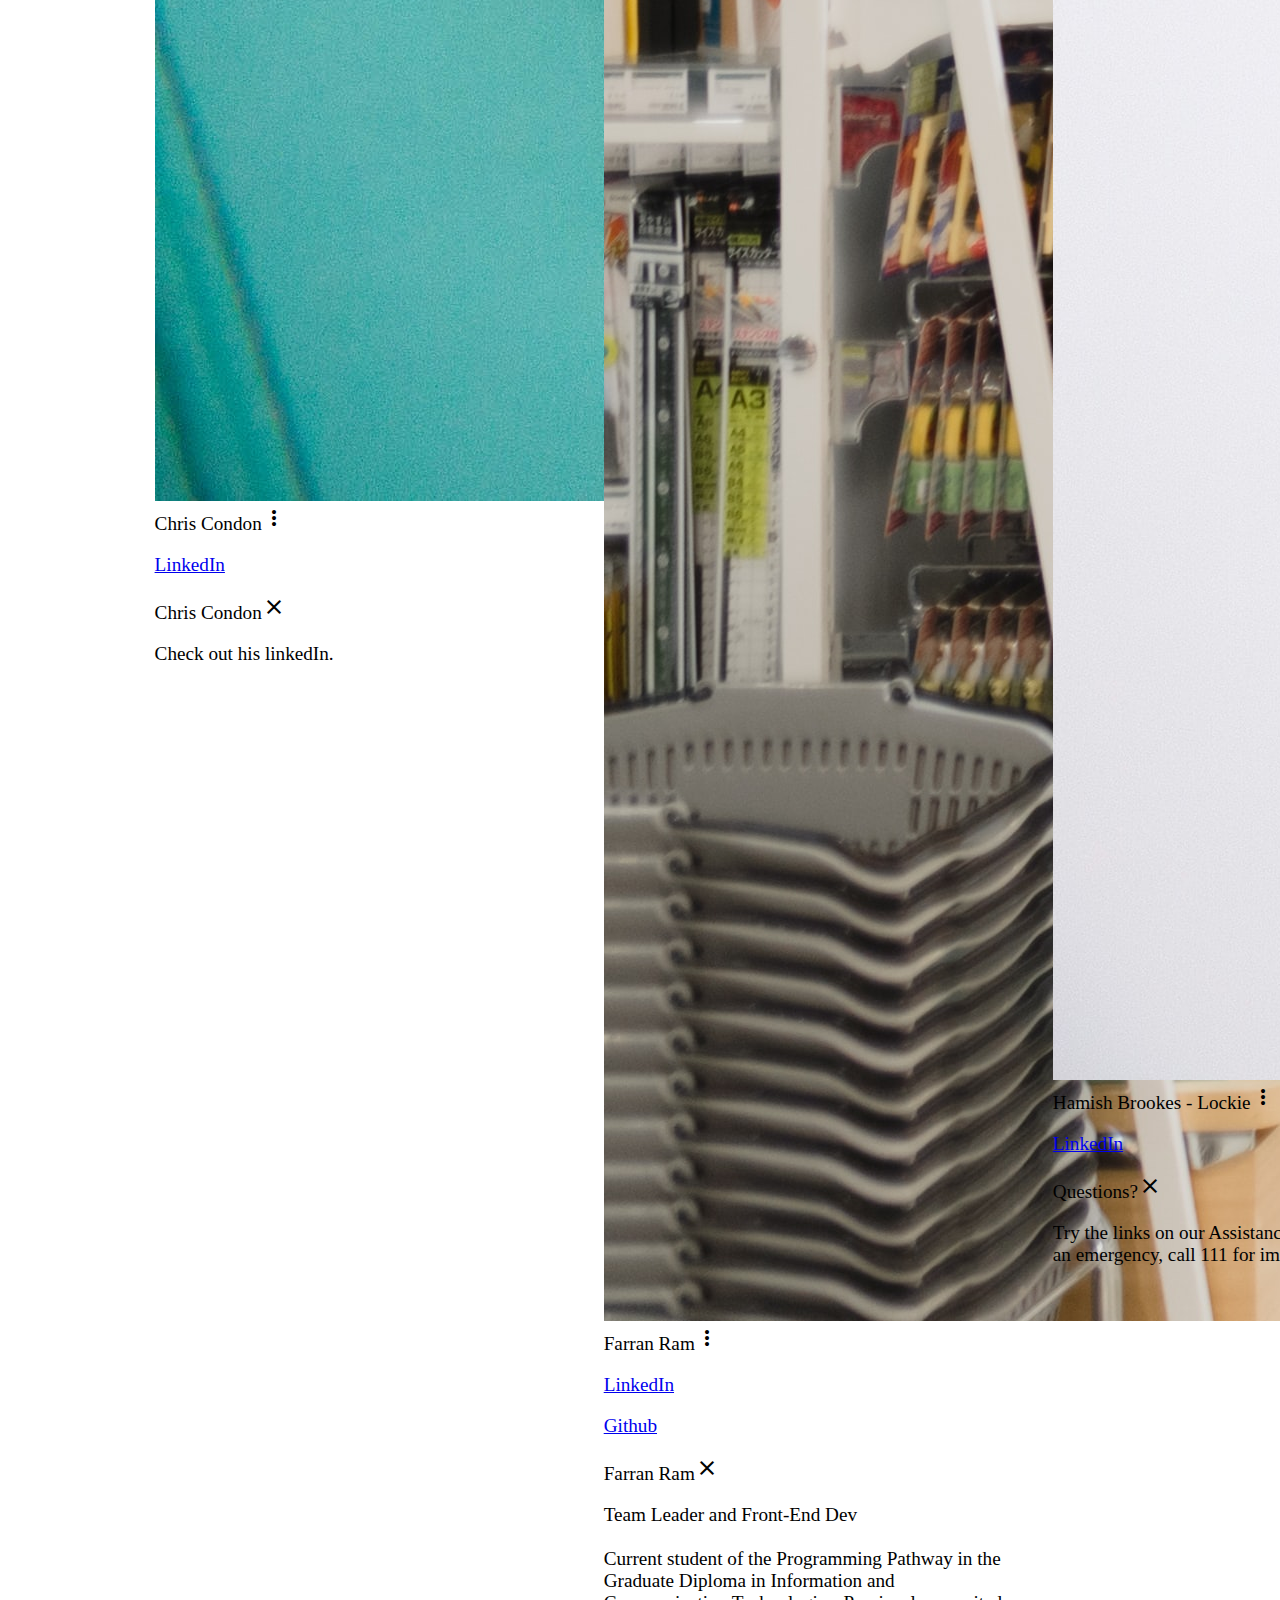
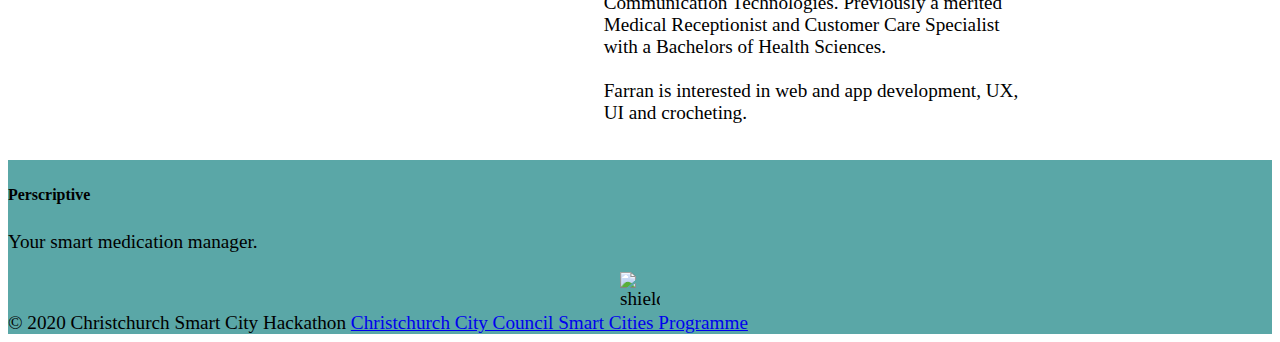
==== commit 4f5499c7: "Update about.html" ====
--- a/about.html
+++ b/about.html
@@ -2,7 +2,7 @@
   <html>
     <head>
       <!--Import Google Icon Font-->
-      <link href="http://fonts.googleapis.com/icon?family=Material+Icons" rel="stylesheet">
+      <link href="https://fonts.googleapis.com/icon?family=Material+Icons" rel="stylesheet">
       
       <!--Import materialize.css-->
       <link rel="stylesheet" href="https://cdnjs.cloudflare.com/ajax/libs/materialize/0.98.2/css/materialize.min.css">
@@ -87,7 +87,8 @@
             <span class="card-title grey-text text-darken-4">Farran Ram<i class="material-icons right">close</i></span>
             <p>Team Leader and Front-End Dev
             <br><br>Current student of the Programming Pathway in the Graduate Diploma in Information and Communication Technologies. 
-            Previously a merited Medical Receptionist and Customer Care Specialist with a Bachelors of Health Sciences. </p>
+            Previously a merited Medical Receptionist and Customer Care Specialist with a Bachelors of Health Sciences. 
+            <br><br> Farran is interested in web and app development, UX, UI and crocheting.</p>
           </div>
         </div>
       
@@ -135,4 +136,4 @@
       <script src="https://staticcdn.co.nz/embed/embed.js"></script>
     </body>
   </html>
-        +        
--- a/css/stylesheet.css
+++ b/css/stylesheet.css
@@ -55,6 +55,9 @@
     margin: 1rem;
 }
 
+.hidden-item {
+    display: none;
+}
 
 
 
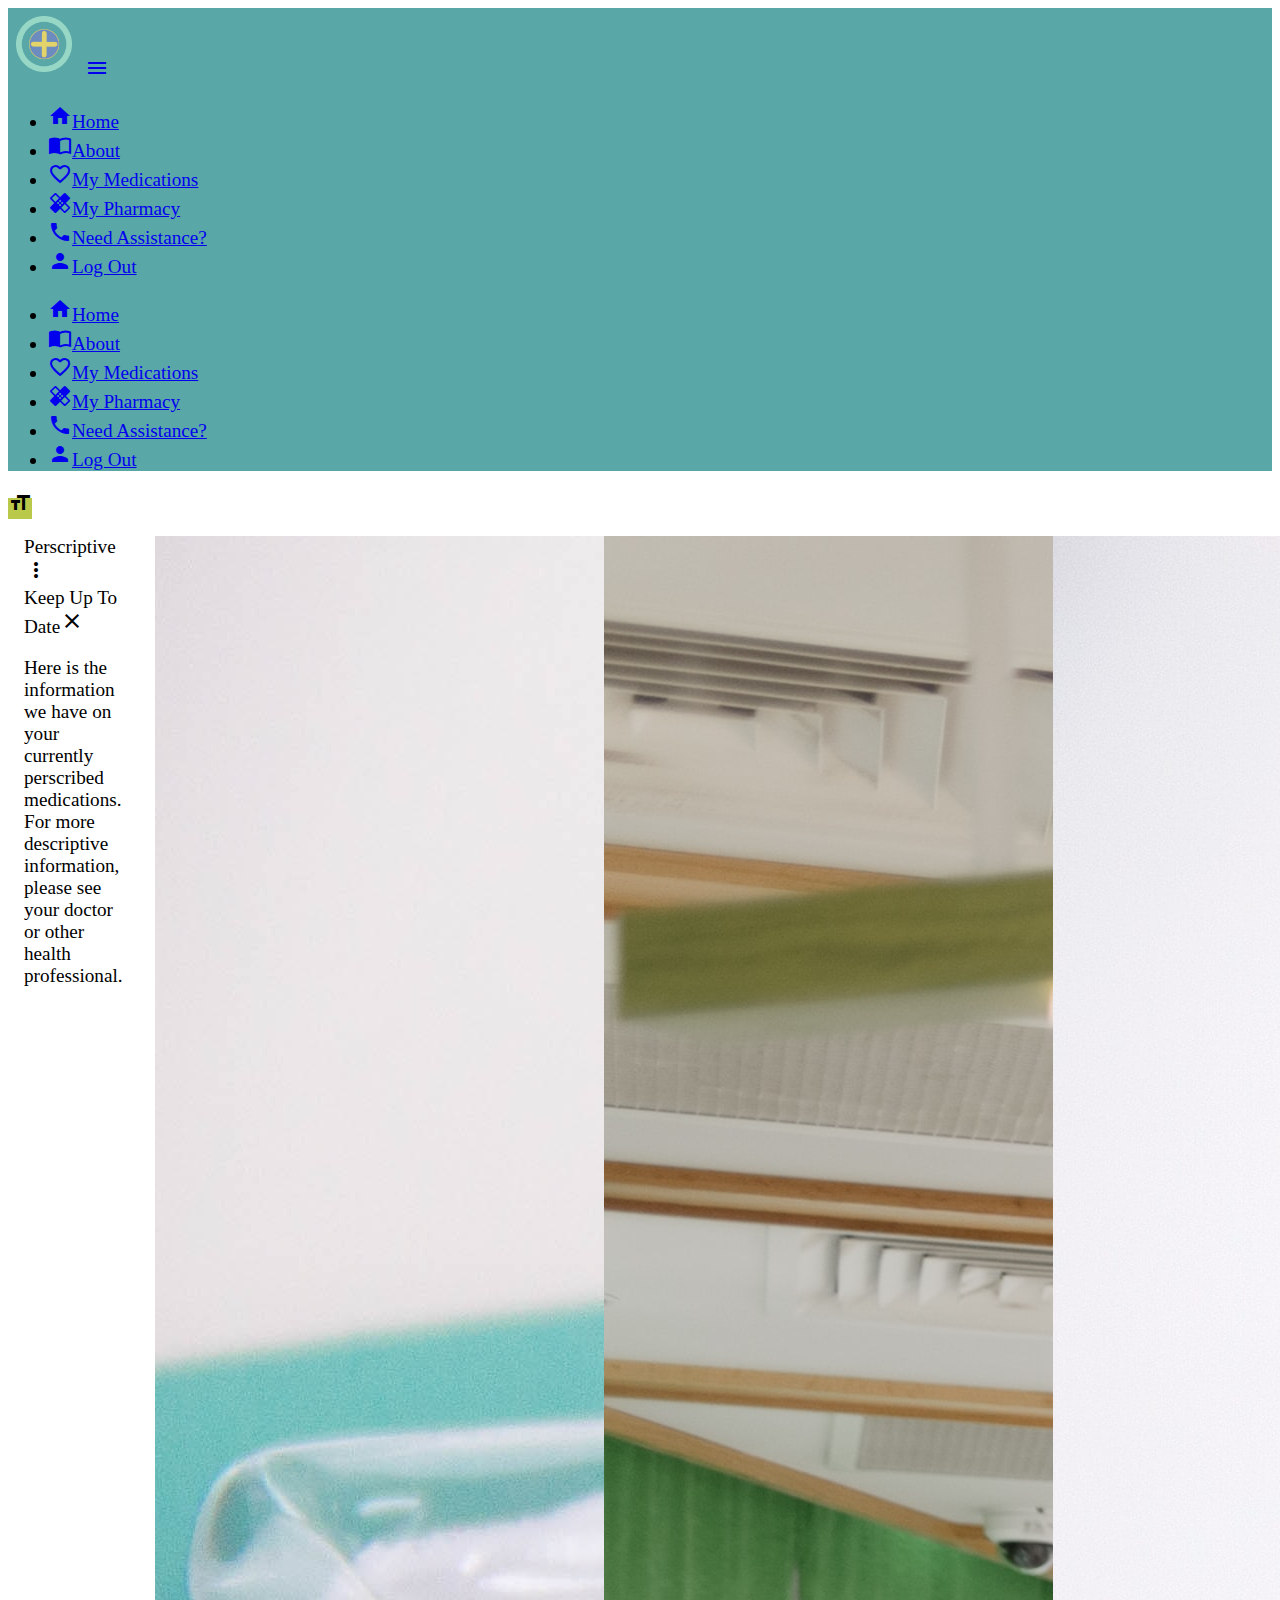
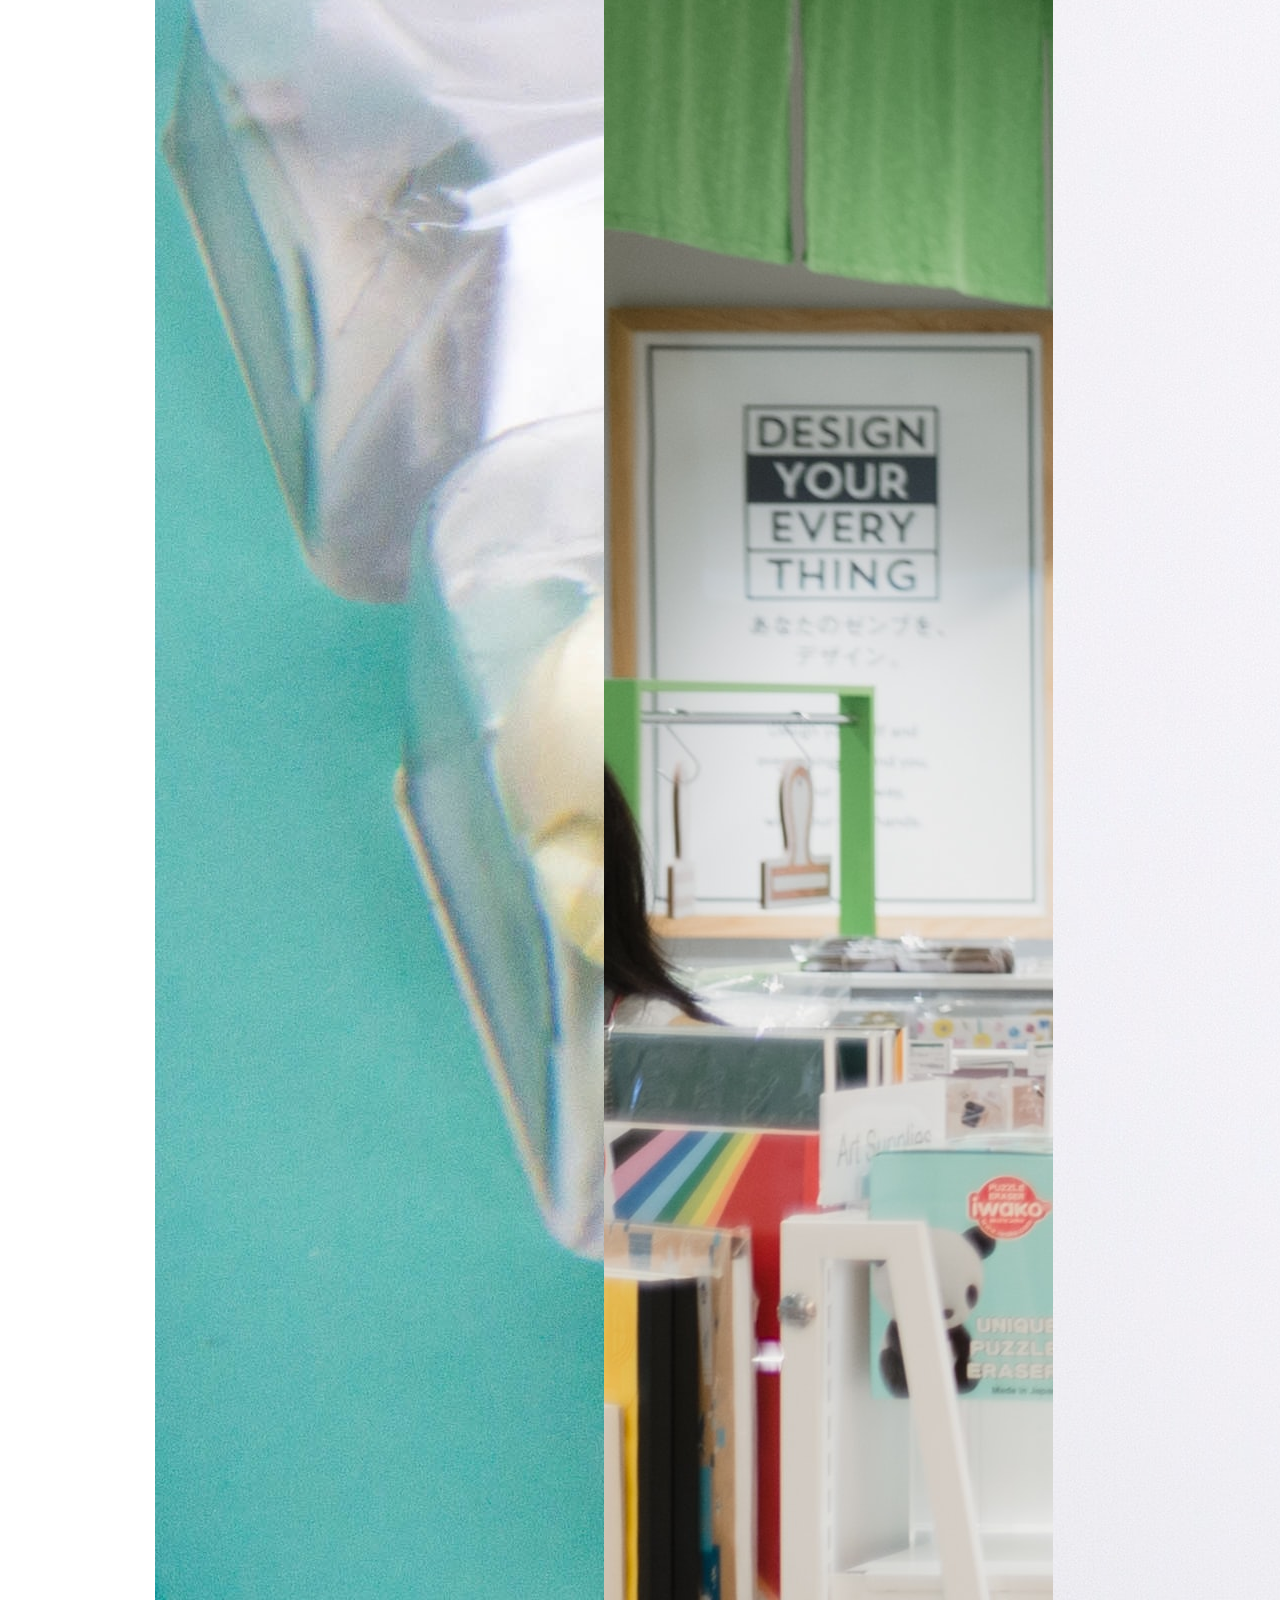
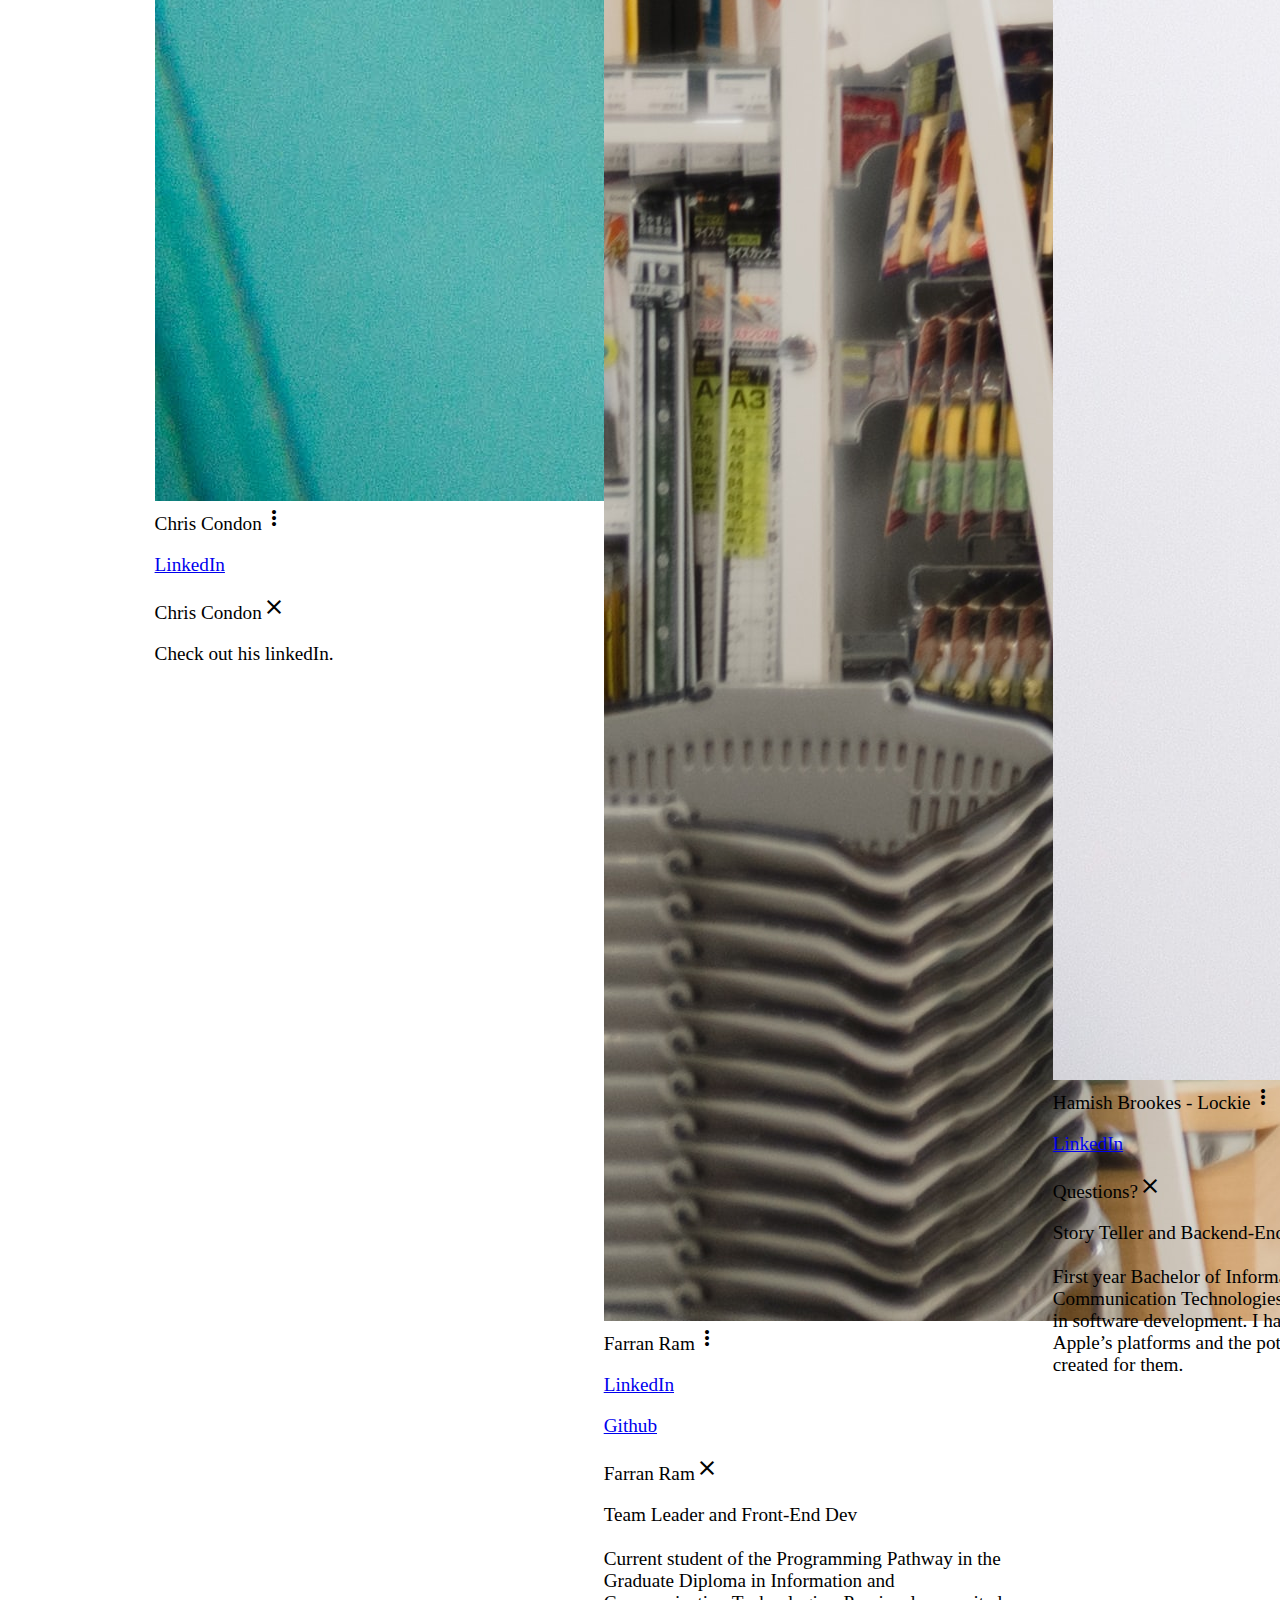
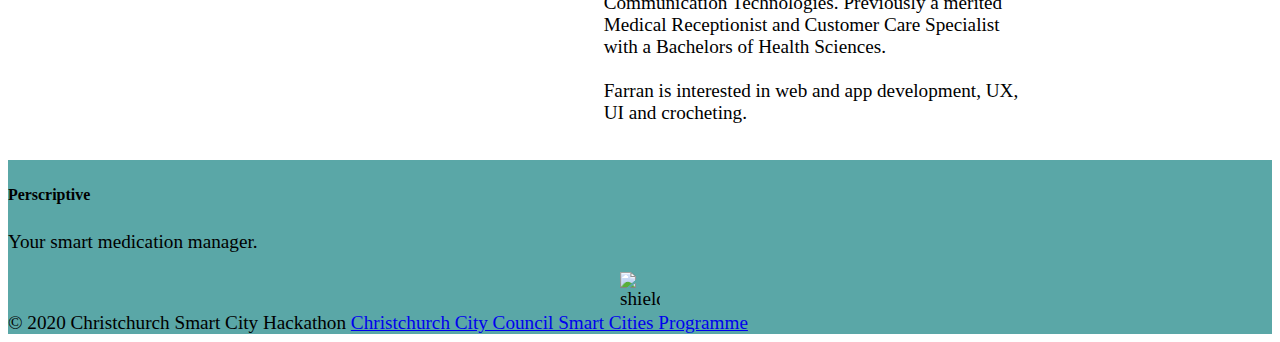
==== commit 5618b9c7: "Update about.html" ====
--- a/about.html
+++ b/about.html
@@ -103,7 +103,9 @@
           </div>
           <div class="card-reveal">
             <span class="card-title grey-text text-darken-4">Questions?<i class="material-icons right">close</i></span>
-            <p>Try the links on our Assistance page. If you're having an emergency, call 111 for immediate aid.</p>
+            <p>Story Teller and Backend-End Dev
+            <br><br>First year Bachelor of Information and Communication Technologies student with an interest in software development. 
+              I have a personal interest in Apple’s platforms and the potential applications to be created for them.</p>
           </div>
           </div>
       </div>
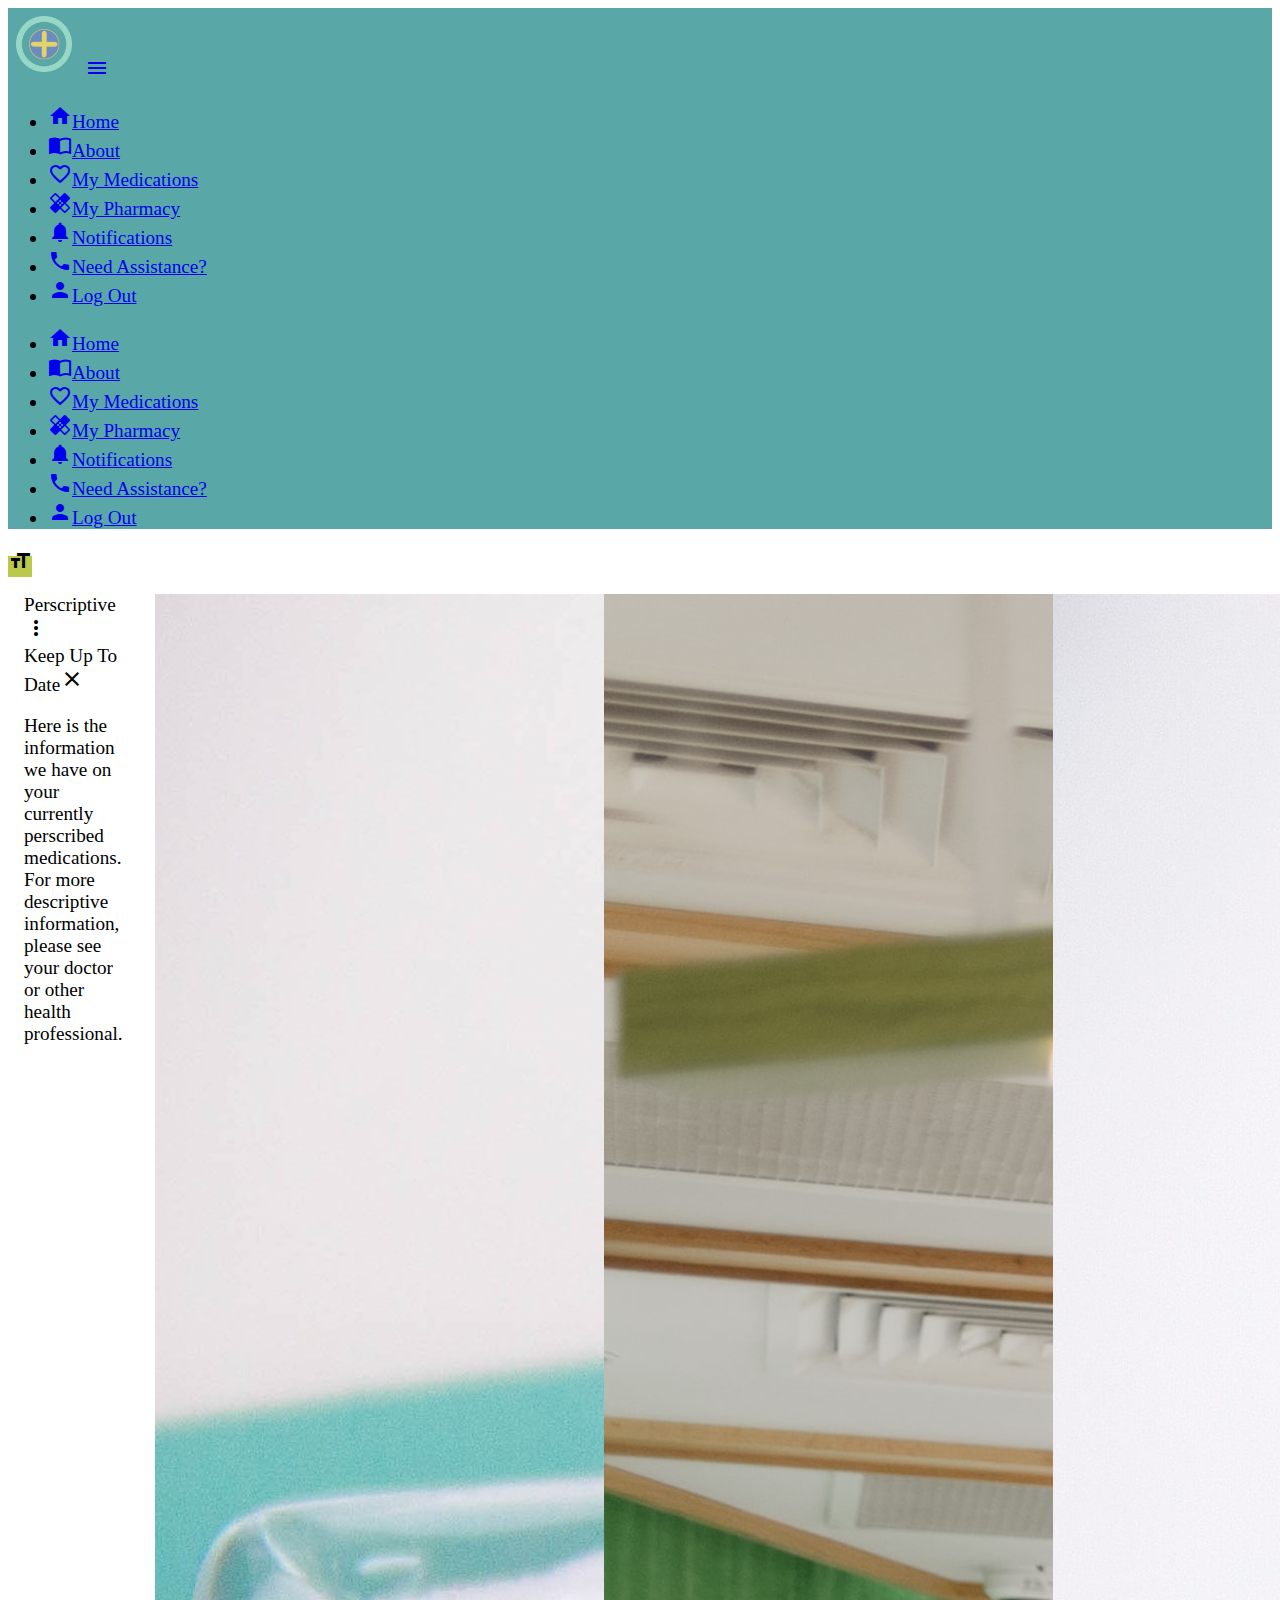
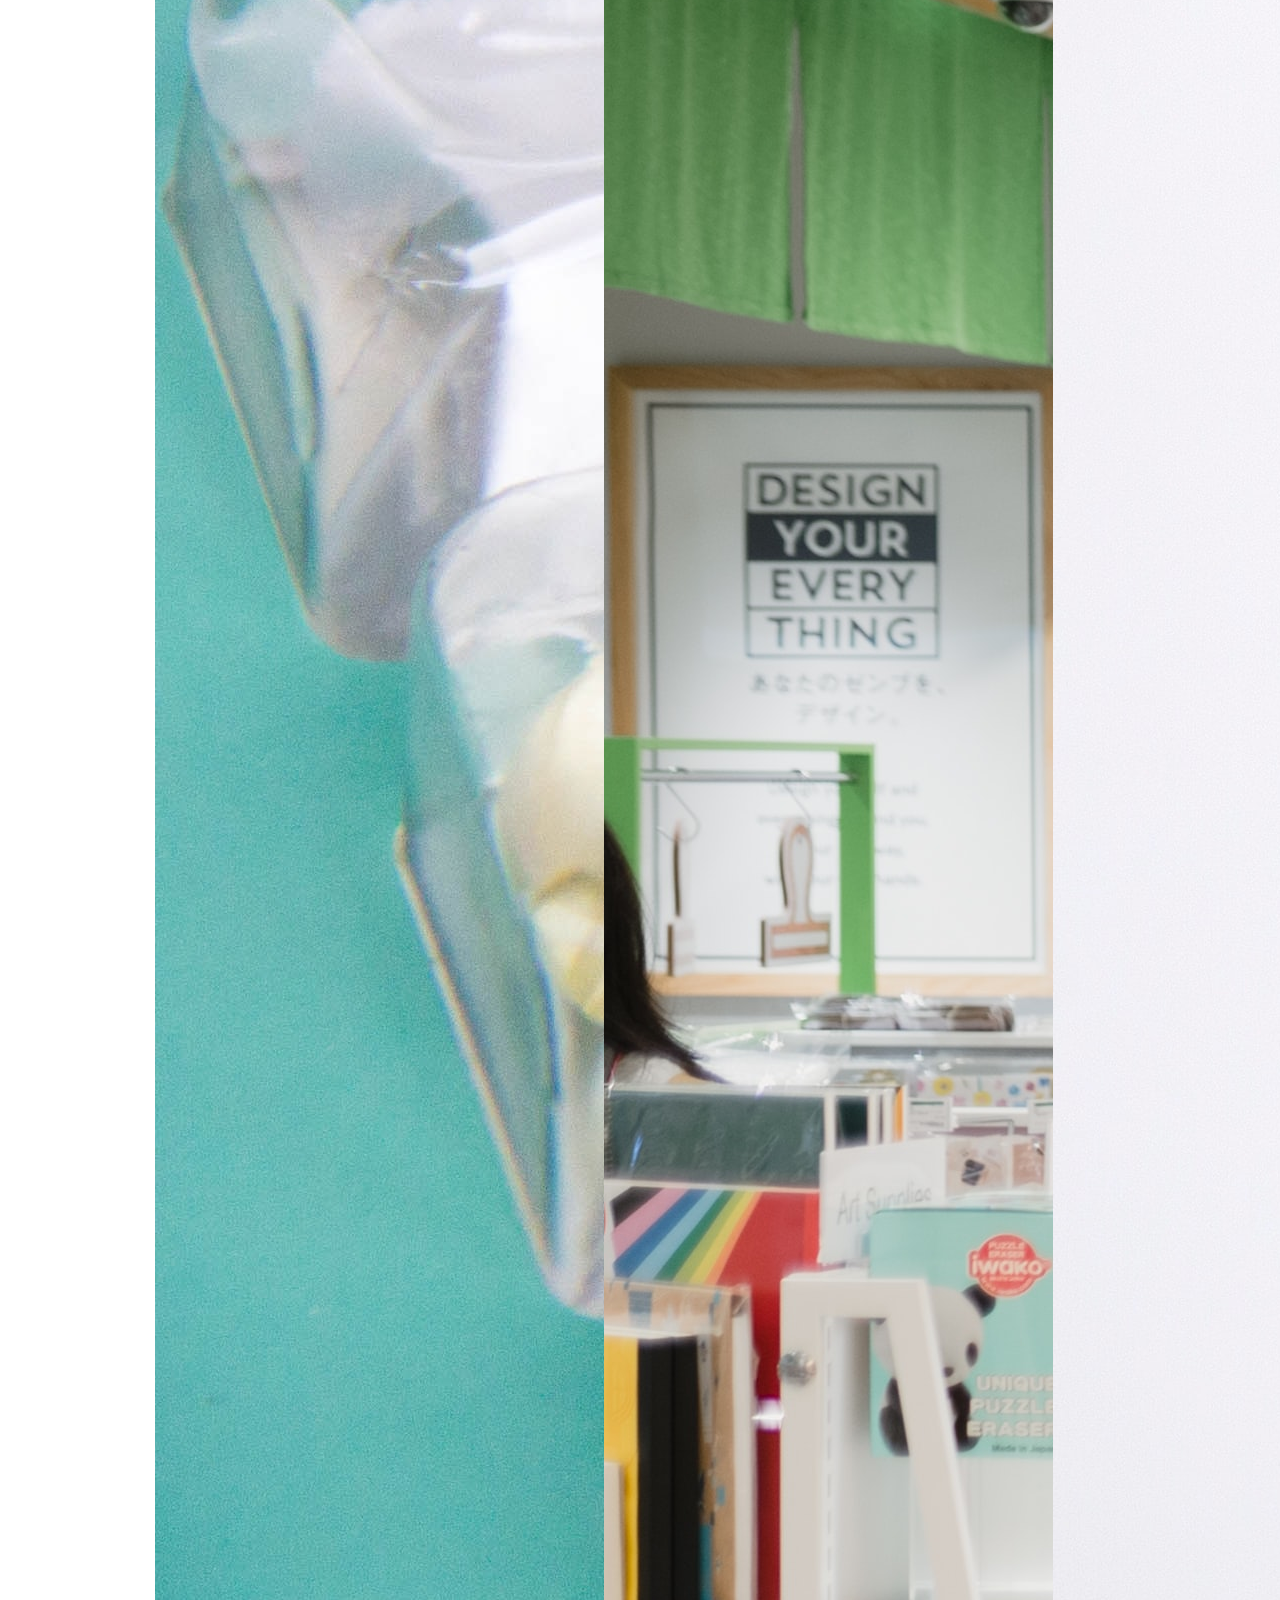
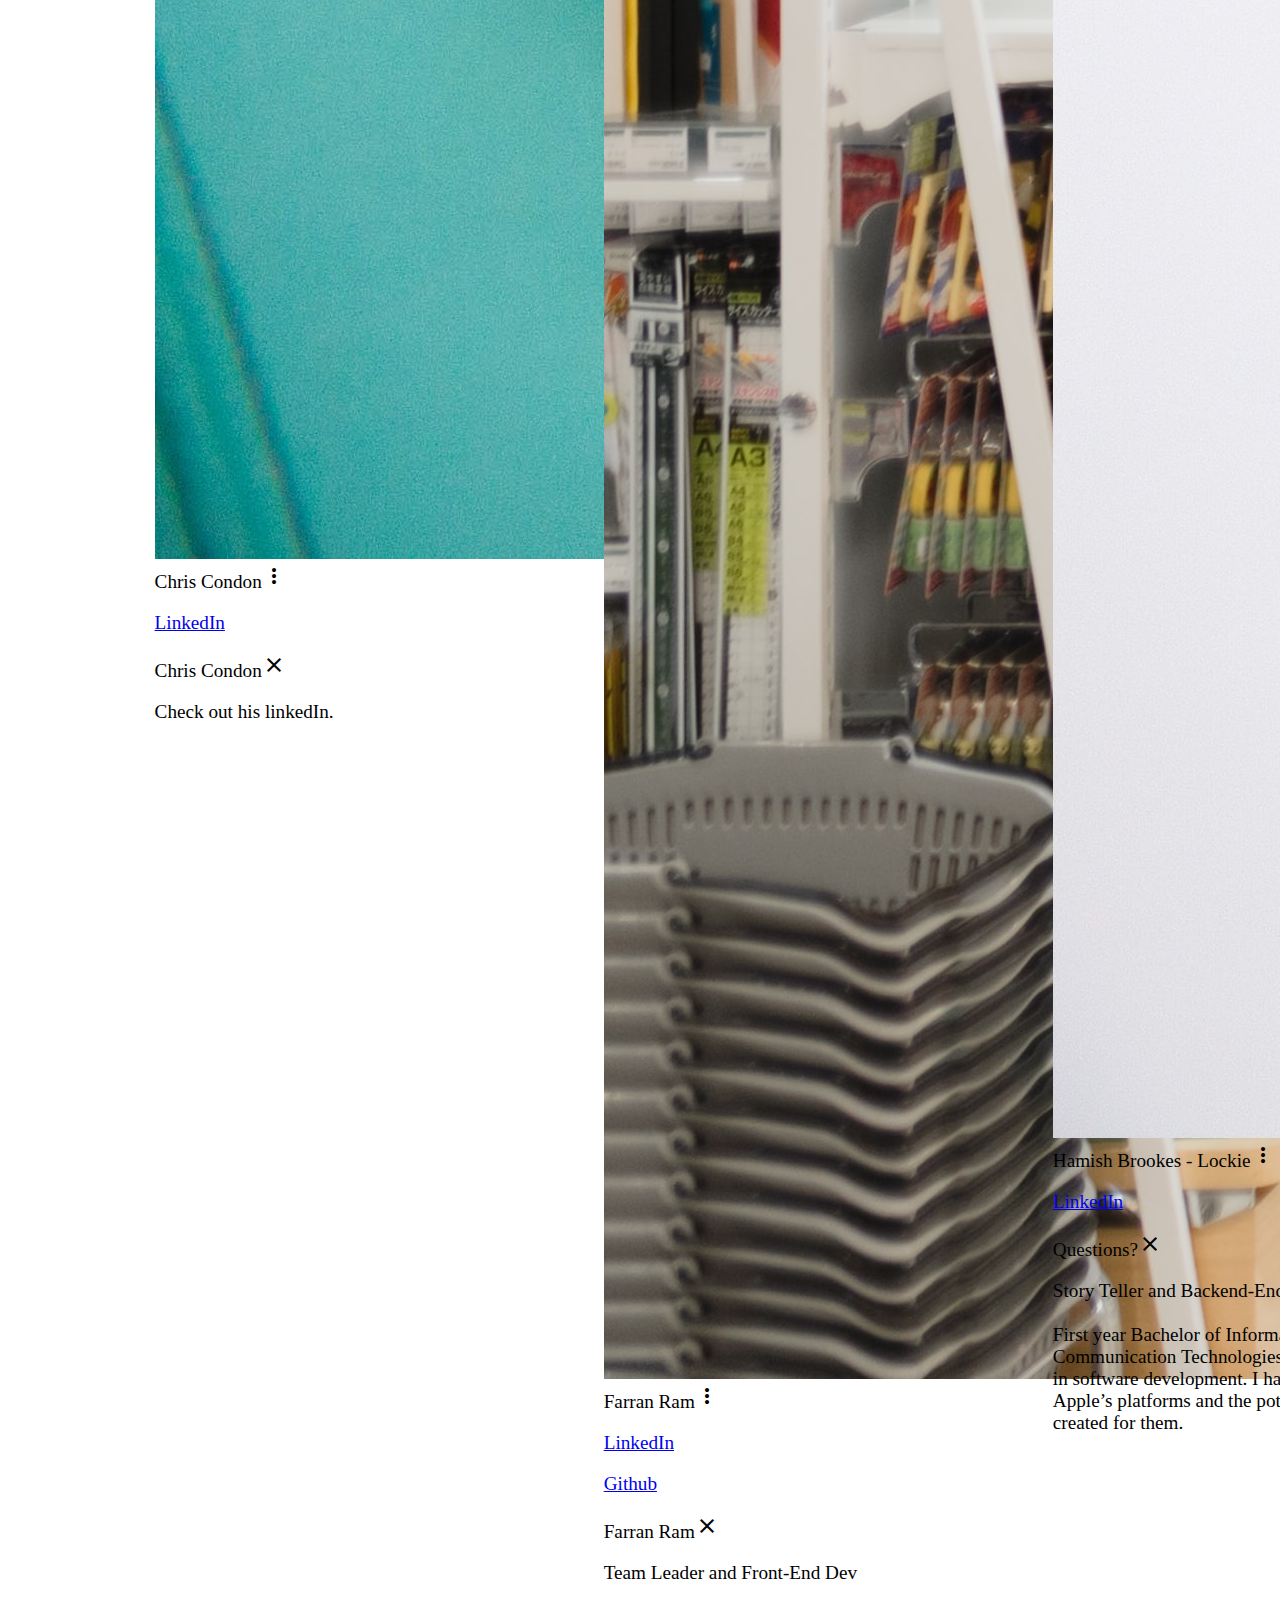
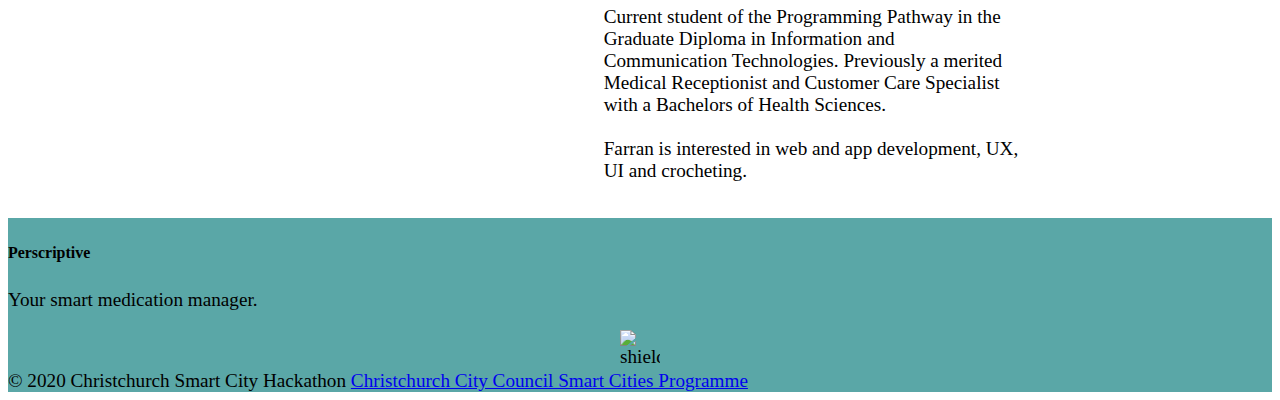
==== commit d57eded2: "added notiofications" ====
--- a/about.html
+++ b/about.html
@@ -27,6 +27,7 @@
           <li class = "active"><a href="about.html"><i class="material-icons left">import_contacts</i>About</a></li>
           <li><a href="medication.html"><i class="material-icons left">favorite_border</i>My Medications</a></li>
           <li><a href="pharmacy.html"><i class="material-icons left">healing</i>My Pharmacy</a></li>
+          <li><a href="notifications.html"><i class="material-icons left">notifications</i>Notifications</a></li>
           <li><a href="assist.html"><i class="material-icons left">call</i>Need Assistance?</a></li>
           <li><a href="index.html"><i class="material-icons left">person</i>Log Out</a></li>
         </ul>
@@ -35,6 +36,7 @@
           <li class = "active"><a href="about.html"><i class="material-icons left">import_contacts</i>About</a></li>
           <li><a href="medication.html"><i class="material-icons left">favorite_border</i>My Medications</a></li>
           <li><a href="pharmacy.html"><i class="material-icons left">healing</i>My Pharmacy</a></li>
+          <li><a href="notifications.html"><i class="material-icons left">notifications</i>Notifications</a></li>
           <li><a href="assist.html"><i class="material-icons left">call</i>Need Assistance?</a></li>
           <li><a href="index.html"><i class="material-icons left">person</i>Log Out</a></li>
         </ul>
--- a/css/stylesheet.css
+++ b/css/stylesheet.css
@@ -27,7 +27,7 @@
     display: flex;
 }
 
-.card {
+.card, #checks {
     margin: 1rem;
 }
 
@@ -55,9 +55,11 @@
     margin: 1rem;
 }
 
-.hidden-item {
-    display: none;
-}
+#border {
+    padding: 0.5rem;
+    border: 1px solid #96D7C6 ;
+}
+
 
 
 
